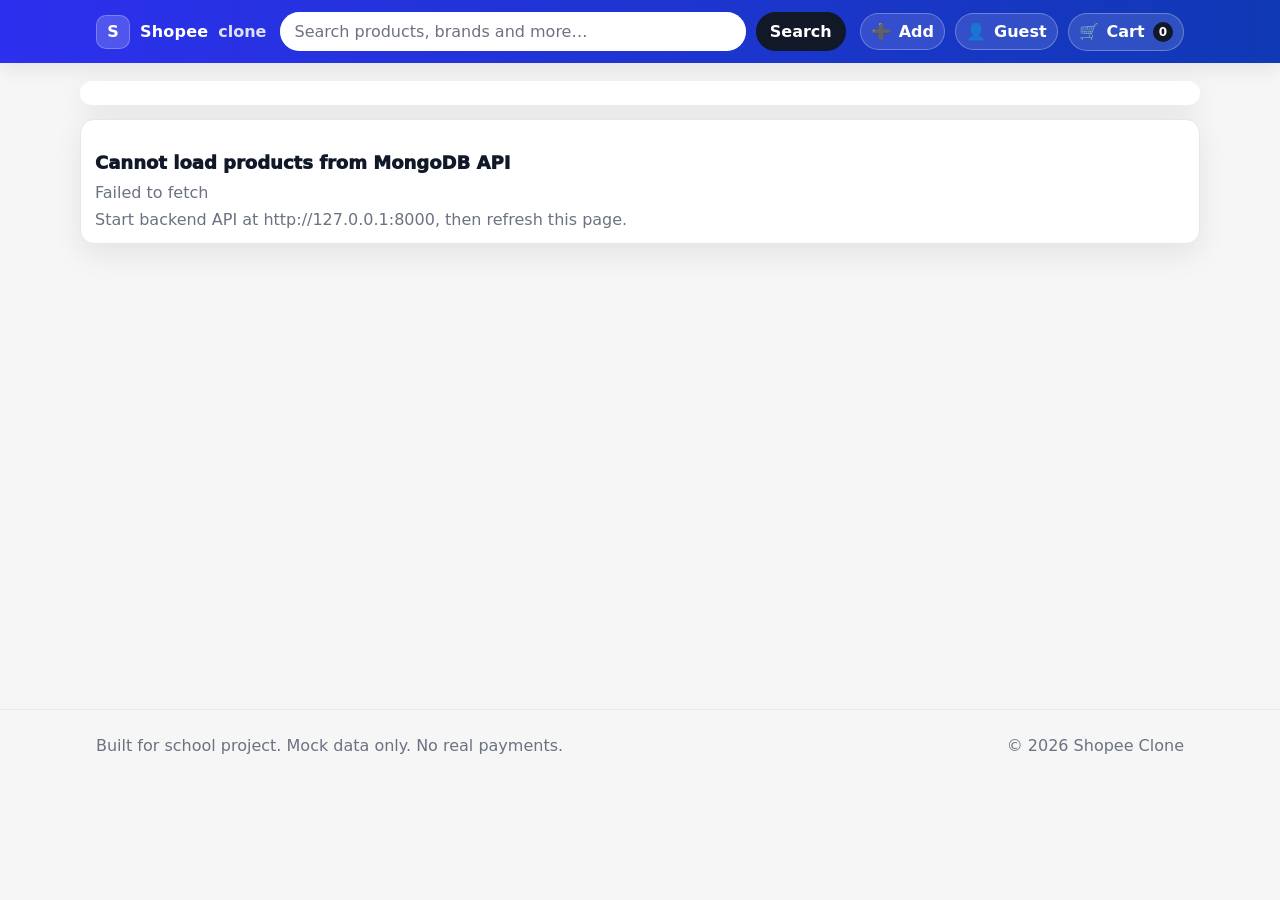
==== index.html @ 0fb27019 "chore: create files" ====
<!doctype html>
<html lang="en">
  <head>
    <meta charset="UTF-8" />
    <meta name="viewport" content="width=device-width, initial-scale=1.0" />
    <title>Shopee Clone (School Project)</title>
    <meta name="description" content="Simple Shopee-style web clone for a school project." />
    <link rel="stylesheet" href="./styles.css" />
  </head>
  <body>
    <div id="app">
      <header class="topbar">
        <div class="container topbar__row">
          <a class="brand" href="#/">
            <span class="brand__badge">S</span>
            <span class="brand__name">Shopee</span>
            <span class="brand__sub">clone</span>
          </a>

          <form id="searchForm" class="search" autocomplete="off">
            <input
              id="searchInput"
              class="search__input"
              type="search"
              placeholder="Search products, brands and more…"
              aria-label="Search products"
            />
            <button class="search__btn" type="submit">Search</button>
          </form>

          <div class="topbar__actions">
            <a id="addProductButton" class="iconbtn" href="#/admin" aria-label="Add product" hidden>
              <span class="iconbtn__icon" aria-hidden="true">➕</span>
              <span class="iconbtn__label">Add</span>
            </a>
            <div class="accountMenu">
              <button id="accountButton" class="iconbtn" type="button" aria-label="Open account menu">
                <span class="iconbtn__icon" aria-hidden="true">👤</span>
                <span id="authStatus" class="iconbtn__label">Guest</span>
              </button>
              <div id="accountDropdown" class="accountMenu__dropdown" hidden>
                <a id="accountLoginLink" class="accountMenu__item" href="#/login">Login</a>
                <a id="accountRegisterLink" class="accountMenu__item" href="#/register">Register</a>
                <a id="accountAdminVerifyLink" class="accountMenu__item" href="#/verify-student" hidden>Verify Accounts</a>
                <button id="logoutButton" class="accountMenu__item accountMenu__item--btn" type="button" hidden>
                  Logout
                </button>
              </div>
            </div>
            <button id="cartButton" class="iconbtn" type="button" aria-label="Open cart">
              <span class="iconbtn__icon" aria-hidden="true">🛒</span>
              <span class="iconbtn__label">Cart</span>
              <span id="cartCountBadge" class="badge badge--pill" hidden>0</span>
            </button>
          </div>
        </div>
      </header>

      <main class="container main">
        <nav id="categoryBar" class="categories" aria-label="Categories"></nav>
        <section id="view" class="view" aria-live="polite"></section>
      </main>

      <footer class="footer">
        <div class="container footer__row">
          <div class="muted">
            Built for school project. Mock data only. No real payments.
          </div>
          <div class="muted">© <span id="year"></span> Shopee Clone</div>
        </div>
      </footer>
    </div>

    <aside id="cartDrawer" class="drawer" aria-hidden="true">
      <div class="drawer__backdrop" data-close-drawer></div>
      <div class="drawer__panel" role="dialog" aria-modal="true" aria-label="Cart">
        <div class="drawer__header">
          <div class="drawer__title">Your Cart</div>
          <button class="iconbtn" type="button" data-close-drawer aria-label="Close cart">
            ✕
          </button>
        </div>
        <div id="cartDrawerBody" class="drawer__body"></div>
        <div class="drawer__footer">
          <div class="drawer__total">
            <span class="muted">Subtotal</span>
            <strong id="cartSubtotal">₱0</strong>
          </div>
          <div class="drawer__footerActions">
            <button id="clearCartBtn" class="btn btn--ghost" type="button">
              Clear
            </button>
            <a id="checkoutBtn" class="btn btn--primary" href="#/checkout">Checkout</a>
          </div>
        </div>
      </div>
    </aside>

    <div id="toastHost" class="toastHost" aria-live="polite" aria-atomic="true"></div>
    <script type="module" src="./src/app.js"></script>
  </body>
</html>
---- styles.css ----
:root{
  --bg:#f6f6f6;
  --surface:#ffffff;
  --text:#111827;
  --muted:#6b7280;
  --brand:#2d30ee;
  --brand2:#1039b5;
  --line:#e5e7eb;
  --shadow:0 10px 30px rgba(0,0,0,.08);
  --radius:14px;
  --radius-sm:12px;
  --container:1120px;
}

*{box-sizing:border-box}
html,body{height:100%}
body{
  margin:0;
  font-family: ui-sans-serif, system-ui, -apple-system, Segoe UI, Roboto, Helvetica, Arial, "Apple Color Emoji","Segoe UI Emoji";
  color:var(--text);
  background:var(--bg);
}
a{color:inherit; text-decoration:none}
button, input{font:inherit}

.container{
  max-width:var(--container);
  margin:0 auto;
  padding:0 16px;
}

.topbar{
  background:linear-gradient(90deg,var(--brand),var(--brand2));
  color:#fff;
  position:sticky;
  top:0;
  z-index:20;
  box-shadow:0 6px 18px rgba(0,0,0,.08);
}
.topbar__row{
  display:flex;
  align-items:center;
  gap:14px;
  padding:12px 16px;
}
.topbar__actions{margin-left:auto; display:flex; gap:10px; align-items:center;}

.brand{display:flex; align-items:baseline; gap:10px; font-weight:700;}
.brand__badge{
  display:inline-grid;
  place-items:center;
  width:34px;
  height:34px;
  border-radius:10px;
  background:rgba(255,255,255,.18);
  border:1px solid rgba(255,255,255,.25);
}
.brand__name{letter-spacing:.2px}
.brand__sub{font-weight:600; opacity:.85}

.search{
  flex:1 1 auto;
  display:flex;
  gap:10px;
  align-items:center;
  max-width:650px;
}
.search__input{
  flex:1;
  border:0;
  border-radius:999px;
  padding:10px 14px;
  outline:none;
  box-shadow:inset 0 0 0 1px rgba(255,255,255,.35);
}
.search__input::placeholder{color:#6b7280}
.search__btn{
  border:0;
  border-radius:999px;
  padding:10px 14px;
  font-weight:700;
  cursor:pointer;
  background:#111827;
  color:#fff;
}
.search__btn:active{transform:translateY(1px)}

.main{padding:18px 0 30px}
.view{min-height:60vh}

.categories{
  display:flex;
  gap:10px;
  align-items:center;
  overflow:auto;
  padding:12px;
  border-radius:var(--radius);
  background:var(--surface);
  box-shadow:var(--shadow);
}
.chip{
  border:1px solid var(--line);
  background:#fff;
  padding:8px 12px;
  border-radius:999px;
  cursor:pointer;
  font-weight:600;
  white-space:nowrap;
}
.chip--active{
  border-color:rgba(238,77,45,.35);
  background:rgba(238,77,45,.08);
  color:var(--brand);
}

.grid{
  margin-top:14px;
  display:grid;
  grid-template-columns:repeat(4, minmax(0, 1fr));
  gap:12px;
}
@media (max-width: 980px){.grid{grid-template-columns:repeat(3, minmax(0, 1fr));}}
@media (max-width: 700px){.grid{grid-template-columns:repeat(2, minmax(0, 1fr));} .topbar__row{flex-wrap:wrap} .topbar__actions{margin-left:0}}

.card{
  background:var(--surface);
  border:1px solid var(--line);
  border-radius:var(--radius);
  overflow:hidden;
  box-shadow:0 8px 20px rgba(0,0,0,.05);
  display:flex;
  flex-direction:column;
  min-height:100%;
}
.card__img{
  width:100%;
  aspect-ratio: 1 / 1;
  background:linear-gradient(135deg, #fff, #ffe9e3);
  display:grid;
  place-items:center;
  font-weight:900;
  color:rgba(238,77,45,.35);
  letter-spacing:.5px;
}
.card__body{padding:12px; display:flex; flex-direction:column; gap:10px; flex:1}
.card__title{font-weight:800; line-height:1.2}
.card__meta{display:flex; align-items:center; justify-content:space-between; gap:10px}
.price{font-weight:900; color:var(--brand)}
.muted{color:var(--muted)}
.rating{font-weight:800; color:#111827}
.card__actions{display:flex; gap:10px; margin-top:auto}

.btn{
  display:inline-flex;
  align-items:center;
  justify-content:center;
  gap:8px;
  padding:10px 12px;
  border-radius:12px;
  border:1px solid transparent;
  cursor:pointer;
  font-weight:800;
  user-select:none;
}
.btn--primary{background:var(--brand); color:#fff}
.btn--primary:hover{filter:brightness(.98)}
.btn--ghost{background:#fff; border-color:var(--line)}
.btn--ghost:hover{background:#f9fafb}
.btn--danger{background:#fff; border-color:rgba(239,68,68,.25); color:#b91c1c}

.iconbtn{
  border:1px solid rgba(255,255,255,.28);
  background:rgba(255,255,255,.12);
  color:#fff;
  border-radius:999px;
  padding:8px 10px;
  cursor:pointer;
  display:inline-flex;
  align-items:center;
  gap:8px;
  font-weight:800;
}
.iconbtn__label{display:none}
@media (min-width: 520px){.iconbtn__label{display:inline}}
.accountMenu{position:relative}
.accountMenu__dropdown{
  position:absolute;
  right:0;
  top:calc(100% + 8px);
  min-width:170px;
  background:#fff;
  color:#111827;
  border:1px solid var(--line);
  border-radius:12px;
  box-shadow:var(--shadow);
  overflow:hidden;
  z-index:60;
}
.accountMenu__item{
  display:block;
  width:100%;
  padding:10px 12px;
  text-align:left;
  font-weight:700;
  border:0;
  background:#fff;
  color:#111827;
}
.accountMenu__item[hidden]{display:none !important}
#accountDropdown[hidden]{display:none !important}
.accountMenu__item:hover{background:#f9fafb}
.accountMenu__item--btn{cursor:pointer}
.badge{
  display:inline-grid;
  place-items:center;
  min-width:20px;
  height:20px;
  padding:0 6px;
  border-radius:999px;
  background:#111827;
  color:#fff;
  font-size:12px;
  font-weight:900;
}

.hero{
  margin-top:14px;
  padding:16px;
  border-radius:var(--radius);
  background:linear-gradient(135deg, rgba(238,77,45,.12), rgba(255,115,55,.10));
  border:1px dashed rgba(238,77,45,.35);
  display:flex;
  align-items:center;
  justify-content:space-between;
  gap:14px;
}
.hero__title{font-size:18px; font-weight:900}
.hero__subtitle{margin-top:6px}

.detail{
  margin-top:14px;
  background:var(--surface);
  border:1px solid var(--line);
  border-radius:var(--radius);
  box-shadow:var(--shadow);
  overflow:hidden;
}
.detail__row{
  display:grid;
  grid-template-columns: 1.15fr 1fr;
}
@media (max-width: 860px){.detail__row{grid-template-columns:1fr}}
.detail__media{
  padding:18px;
  display:grid;
  place-items:center;
  background:linear-gradient(135deg, #fff, #ffe9e3);
}
.detail__mediaBox{
  width:min(420px, 90%);
  aspect-ratio:1/1;
  border-radius:24px;
  background:rgba(255,255,255,.7);
  border:1px solid rgba(17,24,39,.08);
  display:grid;
  place-items:center;
  font-weight:900;
  color:rgba(238,77,45,.35);
}
.detail__content{padding:18px; display:flex; flex-direction:column; gap:10px}
.detail__title{font-size:20px; font-weight:1000}
.detail__pillRow{display:flex; gap:8px; flex-wrap:wrap}
.pill{
  border:1px solid var(--line);
  background:#fff;
  border-radius:999px;
  padding:6px 10px;
  font-weight:800;
  font-size:12px;
}
.qty{
  display:flex;
  align-items:center;
  gap:10px;
  margin-top:6px;
}
.qty__btn{
  width:36px; height:36px;
  border-radius:12px;
  border:1px solid var(--line);
  background:#fff;
  cursor:pointer;
  font-weight:1000;
}
.qty__value{min-width:36px; text-align:center; font-weight:900}

.drawer{
  position:fixed;
  inset:0;
  display:none;
  z-index:50;
}
.drawer[data-open="true"]{display:block}
.drawer__backdrop{
  position:absolute;
  inset:0;
  background:rgba(0,0,0,.35);
}
.drawer__panel{
  position:absolute;
  top:0;
  right:0;
  height:100%;
  width:min(420px, 92vw);
  background:var(--surface);
  border-left:1px solid var(--line);
  box-shadow:var(--shadow);
  display:flex;
  flex-direction:column;
}
.drawer__header, .drawer__footer{
  padding:14px;
  border-bottom:1px solid var(--line);
  display:flex;
  align-items:center;
  justify-content:space-between;
  gap:10px;
}
.drawer__footer{border-top:1px solid var(--line); border-bottom:0; margin-top:auto; flex-direction:column; align-items:stretch}
.drawer__title{font-weight:1000}
.drawer__body{padding:14px; overflow:auto; display:flex; flex-direction:column; gap:10px}
.drawer__total{display:flex; align-items:center; justify-content:space-between;}
.drawer__footerActions{display:flex; gap:10px}
.drawer__footerActions .btn{flex:1}

.cartItem{
  display:grid;
  grid-template-columns:54px 1fr;
  gap:10px;
  border:1px solid var(--line);
  border-radius:var(--radius-sm);
  padding:10px;
}
.cartItem__thumb{
  width:54px; height:54px;
  border-radius:14px;
  background:linear-gradient(135deg,#fff,#ffe9e3);
  display:grid; place-items:center;
  font-weight:900;
  color:rgba(238,77,45,.35);
}
.cartItem__top{display:flex; align-items:flex-start; justify-content:space-between; gap:10px;}
.cartItem__name{font-weight:900; line-height:1.2}
.cartItem__bottom{display:flex; align-items:center; justify-content:space-between; gap:10px; margin-top:8px;}
.cartItem__controls{display:flex; align-items:center; gap:8px;}
.cartItem__miniBtn{
  width:30px; height:30px;
  border-radius:10px;
  border:1px solid var(--line);
  background:#fff;
  cursor:pointer;
  font-weight:1000;
}

.pageTitle{
  margin:18px 0 10px;
  font-size:18px;
  font-weight:1000;
}
.panel{
  background:var(--surface);
  border:1px solid var(--line);
  border-radius:var(--radius);
  box-shadow:var(--shadow);
  padding:14px;
}
.formRow{
  display:grid;
  gap:10px;
  grid-template-columns:1fr 1fr;
}
@media (max-width: 700px){.formRow{grid-template-columns:1fr}}
.field{display:flex; flex-direction:column; gap:6px}
.label{font-weight:900; font-size:13px}
.input, .select, .textarea{
  border:1px solid var(--line);
  border-radius:12px;
  padding:10px 12px;
  outline:none;
  background:#fff;
}
.textarea{min-height:90px; resize:vertical}

.split{
  display:grid;
  grid-template-columns: 1.4fr .9fr;
  gap:12px;
  margin-top:12px;
}
@media (max-width: 860px){.split{grid-template-columns:1fr}}
.summaryRow{
  display:flex;
  align-items:center;
  justify-content:space-between;
  padding:8px 0;
  border-bottom:1px dashed var(--line);
}
.summaryRow:last-child{border-bottom:0}
.footer{
  padding:26px 0;
  border-top:1px solid rgba(17,24,39,.06);
  margin-top:20px;
}
.footer__row{
  display:flex;
  justify-content:space-between;
  gap:12px;
  flex-wrap:wrap;
}

.toastHost{
  position:fixed;
  left:50%;
  bottom:18px;
  transform:translateX(-50%);
  display:flex;
  flex-direction:column;
  gap:10px;
  z-index:80;
  pointer-events:none;
}
.toast{
  pointer-events:auto;
  background:#111827;
  color:#fff;
  border-radius:999px;
  padding:10px 12px;
  box-shadow:0 16px 40px rgba(0,0,0,.22);
  font-weight:800;
  display:flex;
  align-items:center;
  gap:10px;
}
.toast__btn{
  border:1px solid rgba(255,255,255,.22);
  background:rgba(255,255,255,.10);
  color:#fff;
  border-radius:999px;
  padding:6px 10px;
  cursor:pointer;
  font-weight:900;
}
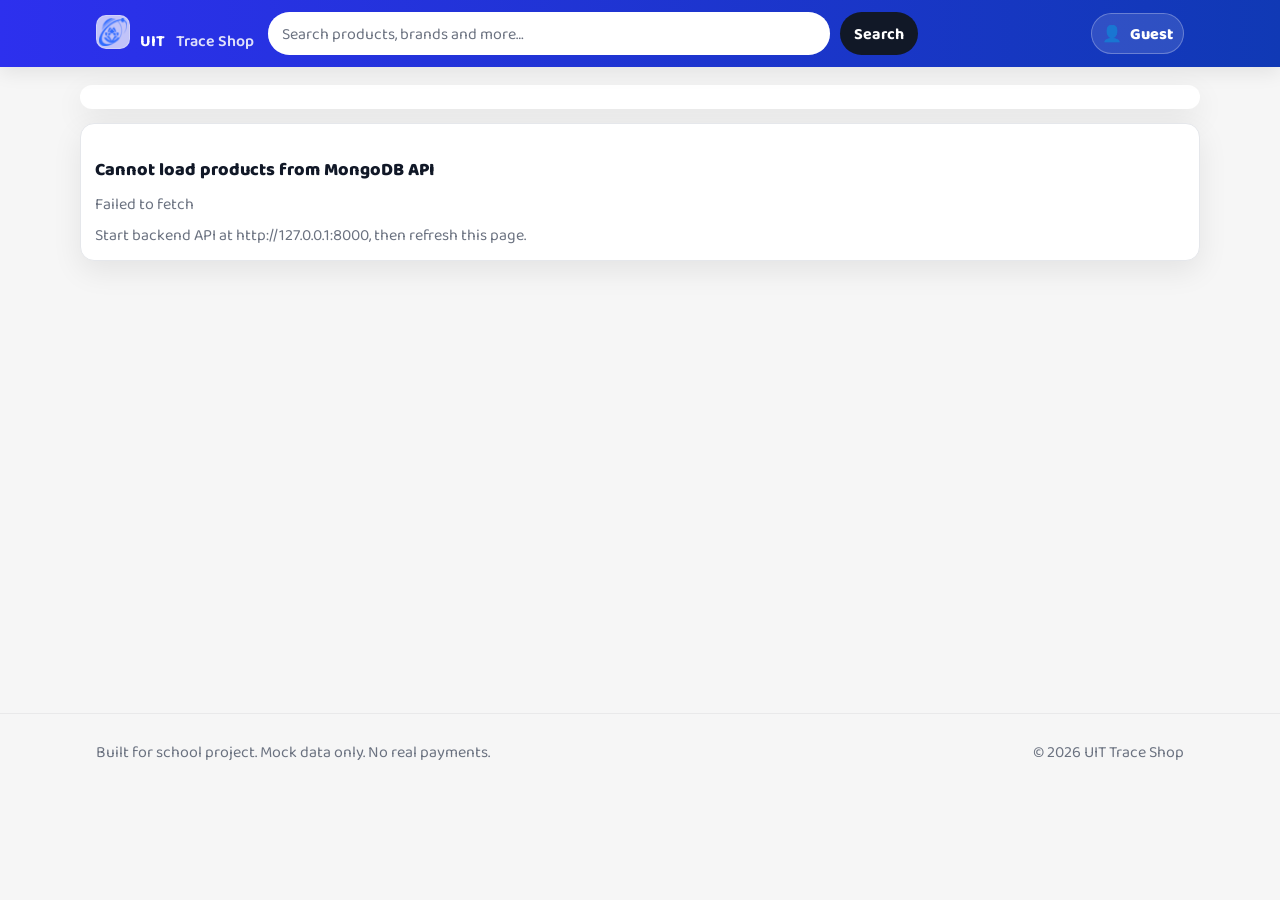
==== commit 8832f2a5: "feat: update ui" ====
--- a/index.html
+++ b/index.html
@@ -1,102 +1,182 @@
-<!doctype html>
-<html lang="en">
-  <head>
-    <meta charset="UTF-8" />
-    <meta name="viewport" content="width=device-width, initial-scale=1.0" />
-    <title>Shopee Clone (School Project)</title>
-    <meta name="description" content="Simple Shopee-style web clone for a school project." />
-    <link rel="stylesheet" href="./styles.css" />
-  </head>
-  <body>
-    <div id="app">
-      <header class="topbar">
-        <div class="container topbar__row">
-          <a class="brand" href="#/">
-            <span class="brand__badge">S</span>
-            <span class="brand__name">Shopee</span>
-            <span class="brand__sub">clone</span>
-          </a>
-
-          <form id="searchForm" class="search" autocomplete="off">
-            <input
-              id="searchInput"
-              class="search__input"
-              type="search"
-              placeholder="Search products, brands and more…"
-              aria-label="Search products"
-            />
-            <button class="search__btn" type="submit">Search</button>
-          </form>
-
-          <div class="topbar__actions">
-            <a id="addProductButton" class="iconbtn" href="#/admin" aria-label="Add product" hidden>
-              <span class="iconbtn__icon" aria-hidden="true">➕</span>
-              <span class="iconbtn__label">Add</span>
-            </a>
-            <div class="accountMenu">
-              <button id="accountButton" class="iconbtn" type="button" aria-label="Open account menu">
-                <span class="iconbtn__icon" aria-hidden="true">👤</span>
-                <span id="authStatus" class="iconbtn__label">Guest</span>
-              </button>
-              <div id="accountDropdown" class="accountMenu__dropdown" hidden>
-                <a id="accountLoginLink" class="accountMenu__item" href="#/login">Login</a>
-                <a id="accountRegisterLink" class="accountMenu__item" href="#/register">Register</a>
-                <a id="accountAdminVerifyLink" class="accountMenu__item" href="#/verify-student" hidden>Verify Accounts</a>
-                <button id="logoutButton" class="accountMenu__item accountMenu__item--btn" type="button" hidden>
-                  Logout
-                </button>
-              </div>
-            </div>
-            <button id="cartButton" class="iconbtn" type="button" aria-label="Open cart">
-              <span class="iconbtn__icon" aria-hidden="true">🛒</span>
-              <span class="iconbtn__label">Cart</span>
-              <span id="cartCountBadge" class="badge badge--pill" hidden>0</span>
-            </button>
-          </div>
-        </div>
-      </header>
-
-      <main class="container main">
-        <nav id="categoryBar" class="categories" aria-label="Categories"></nav>
-        <section id="view" class="view" aria-live="polite"></section>
-      </main>
-
-      <footer class="footer">
-        <div class="container footer__row">
-          <div class="muted">
-            Built for school project. Mock data only. No real payments.
-          </div>
-          <div class="muted">© <span id="year"></span> Shopee Clone</div>
-        </div>
-      </footer>
-    </div>
-
-    <aside id="cartDrawer" class="drawer" aria-hidden="true">
-      <div class="drawer__backdrop" data-close-drawer></div>
-      <div class="drawer__panel" role="dialog" aria-modal="true" aria-label="Cart">
-        <div class="drawer__header">
-          <div class="drawer__title">Your Cart</div>
-          <button class="iconbtn" type="button" data-close-drawer aria-label="Close cart">
-            ✕
-          </button>
-        </div>
-        <div id="cartDrawerBody" class="drawer__body"></div>
-        <div class="drawer__footer">
-          <div class="drawer__total">
-            <span class="muted">Subtotal</span>
-            <strong id="cartSubtotal">₱0</strong>
-          </div>
-          <div class="drawer__footerActions">
-            <button id="clearCartBtn" class="btn btn--ghost" type="button">
-              Clear
-            </button>
-            <a id="checkoutBtn" class="btn btn--primary" href="#/checkout">Checkout</a>
-          </div>
-        </div>
-      </div>
-    </aside>
-
-    <div id="toastHost" class="toastHost" aria-live="polite" aria-atomic="true"></div>
-    <script type="module" src="./src/app.js"></script>
-  </body>
-</html>
+<!doctype html>
+<html lang="en">
+  <head>
+    <meta charset="UTF-8" />
+    <meta name="viewport" content="width=device-width, initial-scale=1.0" />
+    <title>UIT Trace Shop</title>
+    <link rel="icon" type="image/x-icon" href="img/uitfavicon.ico" />
+    <meta
+      name="description"
+      content="Simple Shopee-style web clone for a school project."
+    />
+    <link rel="stylesheet" href="./styles.css" />
+  </head>
+  <body>
+    <div id="app">
+      <header class="topbar">
+        <div class="container topbar__row">
+          <a class="brand" href="#/">
+            <span class="brand__badge"
+              ><img
+                src="./img/uitfavicon.ico"
+                alt="logo"
+                style="width: 28px; height: 28px; vertical-align: middle"
+            /></span>
+            <span class="brand__name">UIT </span>
+            <span class="brand__sub">Trace Shop</span>
+          </a>
+
+          <form id="searchForm" class="search" autocomplete="off">
+            <input
+              id="searchInput"
+              class="search__input"
+              type="search"
+              placeholder="Search products, brands and more…"
+              aria-label="Search products"
+            />
+            <button class="search__btn" type="submit">Search</button>
+          </form>
+
+          <div class="topbar__actions">
+            <a
+              id="addProductButton"
+              class="iconbtn"
+              href="#/admin"
+              aria-label="Add product"
+              hidden
+            >
+              <span class="iconbtn__icon" aria-hidden="true">➕</span>
+              <span class="iconbtn__label">Add</span>
+            </a>
+            <div class="accountMenu">
+              <button
+                id="accountButton"
+                class="iconbtn"
+                type="button"
+                aria-label="Open account menu"
+              >
+                <span class="iconbtn__icon" aria-hidden="true">👤</span>
+                <span id="authStatus" class="iconbtn__label">Guest</span>
+              </button>
+              <div id="accountDropdown" class="accountMenu__dropdown" hidden>
+                <a
+                  id="accountLoginLink"
+                  class="accountMenu__item"
+                  href="#/login"
+                  >Login</a
+                >
+                <a
+                  id="accountRegisterLink"
+                  class="accountMenu__item"
+                  href="#/register"
+                  >Register</a
+                >
+                <a
+                  id="accountViewLink"
+                  class="accountMenu__item"
+                  href="#/my-account"
+                  hidden
+                  >View my account</a
+                >
+                <a
+                  id="accountPostingGuideLink"
+                  class="accountMenu__item"
+                  href="#/posting-guide"
+                  hidden
+                  >Posting guide</a
+                >
+                <a
+                  id="accountAdminVerifyLink"
+                  class="accountMenu__item"
+                  href="#/verify-student"
+                  hidden
+                  >Verify Accounts</a
+                >
+                <button
+                  id="logoutButton"
+                  class="accountMenu__item accountMenu__item--btn"
+                  type="button"
+                  hidden
+                >
+                  Logout
+                </button>
+              </div>
+            </div>
+            <button
+              id="cartButton"
+              class="iconbtn"
+              type="button"
+              aria-label="Open cart"
+              hidden
+            >
+              <span class="iconbtn__icon" aria-hidden="true">🛒</span>
+              <span class="iconbtn__label">Cart</span>
+              <span id="cartCountBadge" class="badge badge--pill" hidden
+                >0</span
+              >
+            </button>
+          </div>
+        </div>
+      </header>
+
+      <main class="container main">
+        <nav id="categoryBar" class="categories" aria-label="Categories"></nav>
+        <section id="view" class="view" aria-live="polite"></section>
+      </main>
+
+      <footer class="footer">
+        <div class="container footer__row">
+          <div class="muted">
+            Built for school project. Mock data only. No real payments.
+          </div>
+          <div class="muted">© <span id="year"></span> UIT Trace Shop</div>
+        </div>
+      </footer>
+    </div>
+
+    <aside id="cartDrawer" class="drawer" aria-hidden="true">
+      <div class="drawer__backdrop" data-close-drawer></div>
+      <div
+        class="drawer__panel"
+        role="dialog"
+        aria-modal="true"
+        aria-label="Cart"
+      >
+        <div class="drawer__header">
+          <div class="drawer__title">Your Cart</div>
+          <button
+            class="iconbtn"
+            type="button"
+            data-close-drawer
+            aria-label="Close cart"
+          >
+            ✕
+          </button>
+        </div>
+        <div id="cartDrawerBody" class="drawer__body"></div>
+        <div class="drawer__footer">
+          <div class="drawer__total">
+            <span class="muted">Subtotal</span>
+            <strong id="cartSubtotal">₱0</strong>
+          </div>
+          <div class="drawer__footerActions">
+            <button id="clearCartBtn" class="btn btn--ghost" type="button">
+              Clear
+            </button>
+            <a id="checkoutBtn" class="btn btn--primary" href="#/checkout"
+              >Checkout</a
+            >
+          </div>
+        </div>
+      </div>
+    </aside>
+
+    <div
+      id="toastHost"
+      class="toastHost"
+      aria-live="polite"
+      aria-atomic="true"
+    ></div>
+    <script type="module" src="./src/app.js"></script>
+  </body>
+</html>
--- a/styles.css
+++ b/styles.css
@@ -1,452 +1,707 @@
-:root{
-  --bg:#f6f6f6;
-  --surface:#ffffff;
-  --text:#111827;
-  --muted:#6b7280;
-  --brand:#2d30ee;
-  --brand2:#1039b5;
-  --line:#e5e7eb;
-  --shadow:0 10px 30px rgba(0,0,0,.08);
-  --radius:14px;
-  --radius-sm:12px;
-  --container:1120px;
-}
-
-*{box-sizing:border-box}
-html,body{height:100%}
-body{
-  margin:0;
-  font-family: ui-sans-serif, system-ui, -apple-system, Segoe UI, Roboto, Helvetica, Arial, "Apple Color Emoji","Segoe UI Emoji";
-  color:var(--text);
-  background:var(--bg);
-}
-a{color:inherit; text-decoration:none}
-button, input{font:inherit}
-
-.container{
-  max-width:var(--container);
-  margin:0 auto;
-  padding:0 16px;
-}
-
-.topbar{
-  background:linear-gradient(90deg,var(--brand),var(--brand2));
-  color:#fff;
-  position:sticky;
-  top:0;
-  z-index:20;
-  box-shadow:0 6px 18px rgba(0,0,0,.08);
-}
-.topbar__row{
-  display:flex;
-  align-items:center;
-  gap:14px;
-  padding:12px 16px;
-}
-.topbar__actions{margin-left:auto; display:flex; gap:10px; align-items:center;}
-
-.brand{display:flex; align-items:baseline; gap:10px; font-weight:700;}
-.brand__badge{
-  display:inline-grid;
-  place-items:center;
-  width:34px;
-  height:34px;
-  border-radius:10px;
-  background:rgba(255,255,255,.18);
-  border:1px solid rgba(255,255,255,.25);
-}
-.brand__name{letter-spacing:.2px}
-.brand__sub{font-weight:600; opacity:.85}
-
-.search{
-  flex:1 1 auto;
-  display:flex;
-  gap:10px;
-  align-items:center;
-  max-width:650px;
-}
-.search__input{
-  flex:1;
-  border:0;
-  border-radius:999px;
-  padding:10px 14px;
-  outline:none;
-  box-shadow:inset 0 0 0 1px rgba(255,255,255,.35);
-}
-.search__input::placeholder{color:#6b7280}
-.search__btn{
-  border:0;
-  border-radius:999px;
-  padding:10px 14px;
-  font-weight:700;
-  cursor:pointer;
-  background:#111827;
-  color:#fff;
-}
-.search__btn:active{transform:translateY(1px)}
-
-.main{padding:18px 0 30px}
-.view{min-height:60vh}
-
-.categories{
-  display:flex;
-  gap:10px;
-  align-items:center;
-  overflow:auto;
-  padding:12px;
-  border-radius:var(--radius);
-  background:var(--surface);
-  box-shadow:var(--shadow);
-}
-.chip{
-  border:1px solid var(--line);
-  background:#fff;
-  padding:8px 12px;
-  border-radius:999px;
-  cursor:pointer;
-  font-weight:600;
-  white-space:nowrap;
-}
-.chip--active{
-  border-color:rgba(238,77,45,.35);
-  background:rgba(238,77,45,.08);
-  color:var(--brand);
-}
-
-.grid{
-  margin-top:14px;
-  display:grid;
-  grid-template-columns:repeat(4, minmax(0, 1fr));
-  gap:12px;
-}
-@media (max-width: 980px){.grid{grid-template-columns:repeat(3, minmax(0, 1fr));}}
-@media (max-width: 700px){.grid{grid-template-columns:repeat(2, minmax(0, 1fr));} .topbar__row{flex-wrap:wrap} .topbar__actions{margin-left:0}}
-
-.card{
-  background:var(--surface);
-  border:1px solid var(--line);
-  border-radius:var(--radius);
-  overflow:hidden;
-  box-shadow:0 8px 20px rgba(0,0,0,.05);
-  display:flex;
-  flex-direction:column;
-  min-height:100%;
-}
-.card__img{
-  width:100%;
-  aspect-ratio: 1 / 1;
-  background:linear-gradient(135deg, #fff, #ffe9e3);
-  display:grid;
-  place-items:center;
-  font-weight:900;
-  color:rgba(238,77,45,.35);
-  letter-spacing:.5px;
-}
-.card__body{padding:12px; display:flex; flex-direction:column; gap:10px; flex:1}
-.card__title{font-weight:800; line-height:1.2}
-.card__meta{display:flex; align-items:center; justify-content:space-between; gap:10px}
-.price{font-weight:900; color:var(--brand)}
-.muted{color:var(--muted)}
-.rating{font-weight:800; color:#111827}
-.card__actions{display:flex; gap:10px; margin-top:auto}
-
-.btn{
-  display:inline-flex;
-  align-items:center;
-  justify-content:center;
-  gap:8px;
-  padding:10px 12px;
-  border-radius:12px;
-  border:1px solid transparent;
-  cursor:pointer;
-  font-weight:800;
-  user-select:none;
-}
-.btn--primary{background:var(--brand); color:#fff}
-.btn--primary:hover{filter:brightness(.98)}
-.btn--ghost{background:#fff; border-color:var(--line)}
-.btn--ghost:hover{background:#f9fafb}
-.btn--danger{background:#fff; border-color:rgba(239,68,68,.25); color:#b91c1c}
-
-.iconbtn{
-  border:1px solid rgba(255,255,255,.28);
-  background:rgba(255,255,255,.12);
-  color:#fff;
-  border-radius:999px;
-  padding:8px 10px;
-  cursor:pointer;
-  display:inline-flex;
-  align-items:center;
-  gap:8px;
-  font-weight:800;
-}
-.iconbtn__label{display:none}
-@media (min-width: 520px){.iconbtn__label{display:inline}}
-.accountMenu{position:relative}
-.accountMenu__dropdown{
-  position:absolute;
-  right:0;
-  top:calc(100% + 8px);
-  min-width:170px;
-  background:#fff;
-  color:#111827;
-  border:1px solid var(--line);
-  border-radius:12px;
-  box-shadow:var(--shadow);
-  overflow:hidden;
-  z-index:60;
-}
-.accountMenu__item{
-  display:block;
-  width:100%;
-  padding:10px 12px;
-  text-align:left;
-  font-weight:700;
-  border:0;
-  background:#fff;
-  color:#111827;
-}
-.accountMenu__item[hidden]{display:none !important}
-#accountDropdown[hidden]{display:none !important}
-.accountMenu__item:hover{background:#f9fafb}
-.accountMenu__item--btn{cursor:pointer}
-.badge{
-  display:inline-grid;
-  place-items:center;
-  min-width:20px;
-  height:20px;
-  padding:0 6px;
-  border-radius:999px;
-  background:#111827;
-  color:#fff;
-  font-size:12px;
-  font-weight:900;
-}
-
-.hero{
-  margin-top:14px;
-  padding:16px;
-  border-radius:var(--radius);
-  background:linear-gradient(135deg, rgba(238,77,45,.12), rgba(255,115,55,.10));
-  border:1px dashed rgba(238,77,45,.35);
-  display:flex;
-  align-items:center;
-  justify-content:space-between;
-  gap:14px;
-}
-.hero__title{font-size:18px; font-weight:900}
-.hero__subtitle{margin-top:6px}
-
-.detail{
-  margin-top:14px;
-  background:var(--surface);
-  border:1px solid var(--line);
-  border-radius:var(--radius);
-  box-shadow:var(--shadow);
-  overflow:hidden;
-}
-.detail__row{
-  display:grid;
-  grid-template-columns: 1.15fr 1fr;
-}
-@media (max-width: 860px){.detail__row{grid-template-columns:1fr}}
-.detail__media{
-  padding:18px;
-  display:grid;
-  place-items:center;
-  background:linear-gradient(135deg, #fff, #ffe9e3);
-}
-.detail__mediaBox{
-  width:min(420px, 90%);
-  aspect-ratio:1/1;
-  border-radius:24px;
-  background:rgba(255,255,255,.7);
-  border:1px solid rgba(17,24,39,.08);
-  display:grid;
-  place-items:center;
-  font-weight:900;
-  color:rgba(238,77,45,.35);
-}
-.detail__content{padding:18px; display:flex; flex-direction:column; gap:10px}
-.detail__title{font-size:20px; font-weight:1000}
-.detail__pillRow{display:flex; gap:8px; flex-wrap:wrap}
-.pill{
-  border:1px solid var(--line);
-  background:#fff;
-  border-radius:999px;
-  padding:6px 10px;
-  font-weight:800;
-  font-size:12px;
-}
-.qty{
-  display:flex;
-  align-items:center;
-  gap:10px;
-  margin-top:6px;
-}
-.qty__btn{
-  width:36px; height:36px;
-  border-radius:12px;
-  border:1px solid var(--line);
-  background:#fff;
-  cursor:pointer;
-  font-weight:1000;
-}
-.qty__value{min-width:36px; text-align:center; font-weight:900}
-
-.drawer{
-  position:fixed;
-  inset:0;
-  display:none;
-  z-index:50;
-}
-.drawer[data-open="true"]{display:block}
-.drawer__backdrop{
-  position:absolute;
-  inset:0;
-  background:rgba(0,0,0,.35);
-}
-.drawer__panel{
-  position:absolute;
-  top:0;
-  right:0;
-  height:100%;
-  width:min(420px, 92vw);
-  background:var(--surface);
-  border-left:1px solid var(--line);
-  box-shadow:var(--shadow);
-  display:flex;
-  flex-direction:column;
-}
-.drawer__header, .drawer__footer{
-  padding:14px;
-  border-bottom:1px solid var(--line);
-  display:flex;
-  align-items:center;
-  justify-content:space-between;
-  gap:10px;
-}
-.drawer__footer{border-top:1px solid var(--line); border-bottom:0; margin-top:auto; flex-direction:column; align-items:stretch}
-.drawer__title{font-weight:1000}
-.drawer__body{padding:14px; overflow:auto; display:flex; flex-direction:column; gap:10px}
-.drawer__total{display:flex; align-items:center; justify-content:space-between;}
-.drawer__footerActions{display:flex; gap:10px}
-.drawer__footerActions .btn{flex:1}
-
-.cartItem{
-  display:grid;
-  grid-template-columns:54px 1fr;
-  gap:10px;
-  border:1px solid var(--line);
-  border-radius:var(--radius-sm);
-  padding:10px;
-}
-.cartItem__thumb{
-  width:54px; height:54px;
-  border-radius:14px;
-  background:linear-gradient(135deg,#fff,#ffe9e3);
-  display:grid; place-items:center;
-  font-weight:900;
-  color:rgba(238,77,45,.35);
-}
-.cartItem__top{display:flex; align-items:flex-start; justify-content:space-between; gap:10px;}
-.cartItem__name{font-weight:900; line-height:1.2}
-.cartItem__bottom{display:flex; align-items:center; justify-content:space-between; gap:10px; margin-top:8px;}
-.cartItem__controls{display:flex; align-items:center; gap:8px;}
-.cartItem__miniBtn{
-  width:30px; height:30px;
-  border-radius:10px;
-  border:1px solid var(--line);
-  background:#fff;
-  cursor:pointer;
-  font-weight:1000;
-}
-
-.pageTitle{
-  margin:18px 0 10px;
-  font-size:18px;
-  font-weight:1000;
-}
-.panel{
-  background:var(--surface);
-  border:1px solid var(--line);
-  border-radius:var(--radius);
-  box-shadow:var(--shadow);
-  padding:14px;
-}
-.formRow{
-  display:grid;
-  gap:10px;
-  grid-template-columns:1fr 1fr;
-}
-@media (max-width: 700px){.formRow{grid-template-columns:1fr}}
-.field{display:flex; flex-direction:column; gap:6px}
-.label{font-weight:900; font-size:13px}
-.input, .select, .textarea{
-  border:1px solid var(--line);
-  border-radius:12px;
-  padding:10px 12px;
-  outline:none;
-  background:#fff;
-}
-.textarea{min-height:90px; resize:vertical}
-
-.split{
-  display:grid;
-  grid-template-columns: 1.4fr .9fr;
-  gap:12px;
-  margin-top:12px;
-}
-@media (max-width: 860px){.split{grid-template-columns:1fr}}
-.summaryRow{
-  display:flex;
-  align-items:center;
-  justify-content:space-between;
-  padding:8px 0;
-  border-bottom:1px dashed var(--line);
-}
-.summaryRow:last-child{border-bottom:0}
-.footer{
-  padding:26px 0;
-  border-top:1px solid rgba(17,24,39,.06);
-  margin-top:20px;
-}
-.footer__row{
-  display:flex;
-  justify-content:space-between;
-  gap:12px;
-  flex-wrap:wrap;
-}
-
-.toastHost{
-  position:fixed;
-  left:50%;
-  bottom:18px;
-  transform:translateX(-50%);
-  display:flex;
-  flex-direction:column;
-  gap:10px;
-  z-index:80;
-  pointer-events:none;
-}
-.toast{
-  pointer-events:auto;
-  background:#111827;
-  color:#fff;
-  border-radius:999px;
-  padding:10px 12px;
-  box-shadow:0 16px 40px rgba(0,0,0,.22);
-  font-weight:800;
-  display:flex;
-  align-items:center;
-  gap:10px;
-}
-.toast__btn{
-  border:1px solid rgba(255,255,255,.22);
-  background:rgba(255,255,255,.10);
-  color:#fff;
-  border-radius:999px;
-  padding:6px 10px;
-  cursor:pointer;
-  font-weight:900;
-}
+@import url("https://fonts.googleapis.com/css2?family=Baloo+Chettan+2:wght@400..800&display=swap");
+:root {
+  --bg: #f6f6f6;
+  --surface: #ffffff;
+  --text: #111827;
+  --muted: #6b7280;
+  --brand: #2d30ee;
+  --brand2: #1039b5;
+  --line: #e5e7eb;
+  --shadow: 0 10px 30px rgba(0, 0, 0, 0.08);
+  --radius: 14px;
+  --radius-sm: 12px;
+  --container: 1120px;
+}
+
+* {
+  box-sizing: border-box;
+}
+html,
+body {
+  height: 100%;
+}
+body {
+  margin: 0;
+  font-family: "Baloo Chettan 2", sans-serif;
+  overflow-x: hidden;
+  color: var(--text);
+  background: var(--bg);
+}
+a {
+  color: inherit;
+  text-decoration: none;
+}
+button,
+input {
+  font: inherit;
+}
+
+.container {
+  max-width: var(--container);
+  margin: 0 auto;
+  padding: 0 16px;
+}
+
+.topbar {
+  background: linear-gradient(90deg, var(--brand), var(--brand2));
+  color: #fff;
+  position: sticky;
+  top: 0;
+  z-index: 20;
+  box-shadow: 0 6px 18px rgba(0, 0, 0, 0.08);
+}
+.topbar__row {
+  display: flex;
+  align-items: center;
+  gap: 14px;
+  padding: 12px 16px;
+}
+.topbar__actions {
+  margin-left: auto;
+  display: flex;
+  gap: 10px;
+  align-items: center;
+}
+
+.brand {
+  display: flex;
+  align-items: baseline;
+  gap: 10px;
+  font-weight: 700;
+}
+.brand__badge {
+  display: inline-grid;
+  place-items: center;
+  width: 34px;
+  height: 34px;
+  border-radius: 10px;
+  background: rgba(255, 255, 255, 0.711);
+  border: 1px solid rgba(255, 255, 255, 0.25);
+}
+.brand__name {
+  letter-spacing: 0.2px;
+}
+.brand__sub {
+  font-weight: 600;
+  opacity: 0.85;
+}
+
+.search {
+  flex: 1 1 auto;
+  display: flex;
+  gap: 10px;
+  align-items: center;
+  max-width: 650px;
+}
+.search__input {
+  flex: 1;
+  border: 0;
+  border-radius: 999px;
+  padding: 10px 14px;
+  outline: none;
+  box-shadow: inset 0 0 0 1px rgba(255, 255, 255, 0.35);
+}
+.search__input::placeholder {
+  color: #6b7280;
+}
+.search__btn {
+  border: 0;
+  border-radius: 999px;
+  padding: 10px 14px;
+  font-weight: 700;
+  cursor: pointer;
+  background: #111827;
+  color: #fff;
+}
+.search__btn:active {
+  transform: translateY(1px);
+}
+
+.main {
+  padding: 18px 0 30px;
+}
+.view {
+  min-height: 60vh;
+}
+
+.categories {
+  display: flex;
+  gap: 10px;
+  align-items: center;
+  overflow: auto;
+  padding: 12px;
+  border-radius: var(--radius);
+  background: var(--surface);
+  box-shadow: var(--shadow);
+}
+.chip {
+  border: 1px solid var(--line);
+  background: #fff;
+  padding: 8px 12px;
+  border-radius: 999px;
+  cursor: pointer;
+  font-weight: 600;
+  white-space: nowrap;
+}
+.chip--active {
+  border-color: rgba(238, 77, 45, 0.35);
+  background: rgba(238, 77, 45, 0.08);
+  color: var(--brand);
+}
+
+.grid {
+  margin-top: 14px;
+  display: grid;
+  grid-template-columns: repeat(4, minmax(0, 1fr));
+  gap: 12px;
+}
+@media (max-width: 980px) {
+  .grid {
+    grid-template-columns: repeat(3, minmax(0, 1fr));
+  }
+}
+@media (max-width: 700px) {
+  .grid {
+    grid-template-columns: repeat(2, minmax(0, 1fr));
+  }
+  .topbar__row {
+    flex-wrap: wrap;
+  }
+  .topbar__actions {
+    margin-left: 0;
+  }
+}
+
+.card {
+  background: var(--surface);
+  border: 1px solid var(--line);
+  border-radius: var(--radius);
+  overflow: hidden;
+  box-shadow: 0 8px 20px rgba(0, 0, 0, 0.05);
+  display: flex;
+  flex-direction: column;
+  min-height: 100%;
+}
+.card__img {
+  width: 100%;
+  aspect-ratio: 1 / 1;
+  background: linear-gradient(135deg, #fff, #ffe9e3);
+  display: grid;
+  place-items: center;
+  font-weight: 900;
+  color: rgba(238, 77, 45, 0.35);
+  letter-spacing: 0.5px;
+}
+.card__img--photo {
+  object-fit: cover;
+  display: block;
+}
+.card__body {
+  padding: 12px;
+  display: flex;
+  flex-direction: column;
+  gap: 10px;
+  flex: 1;
+}
+.card__title {
+  font-weight: 800;
+  line-height: 1.2;
+}
+.card__meta {
+  display: flex;
+  align-items: center;
+  justify-content: space-between;
+  gap: 10px;
+}
+.price {
+  font-weight: 900;
+  color: var(--brand);
+}
+.muted {
+  color: var(--muted);
+}
+.rating {
+  font-weight: 800;
+  color: #111827;
+}
+.card__actions {
+  display: flex;
+  gap: 10px;
+  margin-top: auto;
+}
+
+.btn {
+  display: inline-flex;
+  align-items: center;
+  justify-content: center;
+  gap: 8px;
+  padding: 10px 12px;
+  border-radius: 12px;
+  border: 1px solid transparent;
+  cursor: pointer;
+  font-weight: 800;
+  user-select: none;
+}
+.btn--primary {
+  background: var(--brand);
+  color: #fff;
+}
+.btn--primary:hover {
+  filter: brightness(0.98);
+}
+.btn--ghost {
+  background: #fff;
+  border-color: var(--line);
+}
+.btn--ghost:hover {
+  background: #f9fafb;
+}
+.btn--danger {
+  background: #fff;
+  border-color: rgba(239, 68, 68, 0.25);
+  color: #b91c1c;
+}
+
+.iconbtn {
+  border: 1px solid rgba(255, 255, 255, 0.28);
+  background: rgba(255, 255, 255, 0.12);
+  color: #fff;
+  border-radius: 999px;
+  padding: 8px 10px;
+  cursor: pointer;
+  display: inline-flex;
+  align-items: center;
+  gap: 8px;
+  font-weight: 800;
+}
+.iconbtn__label {
+  display: none;
+}
+@media (min-width: 520px) {
+  .iconbtn__label {
+    display: inline;
+  }
+}
+#addProductButton[hidden],
+#cartButton[hidden] {
+  display: none !important;
+}
+.accountMenu {
+  position: relative;
+}
+.accountMenu__dropdown {
+  position: absolute;
+  right: 0;
+  top: calc(100% + 8px);
+  min-width: 170px;
+  background: #fff;
+  color: #111827;
+  border: 1px solid var(--line);
+  border-radius: 12px;
+  box-shadow: var(--shadow);
+  overflow: hidden;
+  z-index: 60;
+}
+.accountMenu__item {
+  display: block;
+  width: 100%;
+  padding: 10px 12px;
+  text-align: left;
+  font-weight: 700;
+  border: 0;
+  background: #fff;
+  color: #111827;
+}
+.accountMenu__item[hidden] {
+  display: none !important;
+}
+#accountDropdown[hidden] {
+  display: none !important;
+}
+.accountMenu__item:hover {
+  background: #f9fafb;
+}
+.accountMenu__item--btn {
+  cursor: pointer;
+}
+.badge {
+  display: inline-grid;
+  place-items: center;
+  min-width: 20px;
+  height: 20px;
+  padding: 0 6px;
+  border-radius: 999px;
+  background: #111827;
+  color: #fff;
+  font-size: 12px;
+  font-weight: 900;
+}
+
+.hero {
+  margin-top: 14px;
+  padding: 16px;
+  border-radius: var(--radius);
+  background: linear-gradient(
+    135deg,
+    rgba(238, 77, 45, 0.12),
+    rgba(255, 115, 55, 0.1)
+  );
+  border: 1px dashed rgba(238, 77, 45, 0.35);
+  display: flex;
+  align-items: center;
+  justify-content: space-between;
+  gap: 14px;
+}
+.hero__title {
+  font-size: 18px;
+  font-weight: 900;
+}
+.hero__subtitle {
+  margin-top: 6px;
+}
+
+.detail {
+  margin-top: 14px;
+  background: var(--surface);
+  border: 1px solid var(--line);
+  border-radius: var(--radius);
+  box-shadow: var(--shadow);
+  overflow: hidden;
+}
+.detail__row {
+  display: grid;
+  grid-template-columns: 1.15fr 1fr;
+}
+@media (max-width: 860px) {
+  .detail__row {
+    grid-template-columns: 1fr;
+  }
+}
+.detail__media {
+  padding: 18px;
+  display: grid;
+  place-items: center;
+  background: linear-gradient(135deg, #fff, #ffe9e3);
+}
+.detail__mediaBox {
+  width: min(420px, 90%);
+  aspect-ratio: 1/1;
+  border-radius: 24px;
+  background: rgba(255, 255, 255, 0.7);
+  border: 1px solid rgba(17, 24, 39, 0.08);
+  display: grid;
+  place-items: center;
+  font-weight: 900;
+  color: rgba(238, 77, 45, 0.35);
+  overflow: hidden;
+}
+.detail__mainImage {
+  width: 100%;
+  height: 100%;
+  object-fit: cover;
+  display: block;
+}
+.detail__thumbs {
+  margin-top: 12px;
+  display: flex;
+  gap: 8px;
+  flex-wrap: wrap;
+}
+.detail__thumb {
+  width: 64px;
+  height: 64px;
+  object-fit: cover;
+  border-radius: 12px;
+  border: 2px solid transparent;
+  cursor: pointer;
+}
+.detail__thumb--active {
+  border-color: var(--brand);
+}
+.detail__content {
+  padding: 18px;
+  display: flex;
+  flex-direction: column;
+  gap: 10px;
+}
+.detail__title {
+  font-size: 20px;
+  font-weight: 1000;
+}
+.detail__pillRow {
+  display: flex;
+  gap: 8px;
+  flex-wrap: wrap;
+}
+.pill {
+  border: 1px solid var(--line);
+  background: #fff;
+  border-radius: 999px;
+  padding: 6px 10px;
+  font-weight: 800;
+  font-size: 12px;
+}
+.qty {
+  display: flex;
+  align-items: center;
+  gap: 10px;
+  margin-top: 6px;
+}
+.qty__btn {
+  width: 36px;
+  height: 36px;
+  border-radius: 12px;
+  border: 1px solid var(--line);
+  background: #fff;
+  cursor: pointer;
+  font-weight: 1000;
+}
+.qty__value {
+  min-width: 36px;
+  text-align: center;
+  font-weight: 900;
+}
+
+.drawer {
+  position: fixed;
+  inset: 0;
+  display: none;
+  z-index: 50;
+}
+.drawer[data-open="true"] {
+  display: block;
+}
+.drawer__backdrop {
+  position: absolute;
+  inset: 0;
+  background: rgba(0, 0, 0, 0.35);
+}
+.drawer__panel {
+  position: absolute;
+  top: 0;
+  right: 0;
+  height: 100%;
+  width: min(420px, 92vw);
+  background: var(--surface);
+  border-left: 1px solid var(--line);
+  box-shadow: var(--shadow);
+  display: flex;
+  flex-direction: column;
+}
+.drawer__header,
+.drawer__footer {
+  padding: 14px;
+  border-bottom: 1px solid var(--line);
+  display: flex;
+  align-items: center;
+  justify-content: space-between;
+  gap: 10px;
+}
+.drawer__footer {
+  border-top: 1px solid var(--line);
+  border-bottom: 0;
+  margin-top: auto;
+  flex-direction: column;
+  align-items: stretch;
+}
+.drawer__title {
+  font-weight: 1000;
+}
+.drawer__body {
+  padding: 14px;
+  overflow: auto;
+  display: flex;
+  flex-direction: column;
+  gap: 10px;
+}
+.drawer__total {
+  display: flex;
+  align-items: center;
+  justify-content: space-between;
+}
+.drawer__footerActions {
+  display: flex;
+  gap: 10px;
+}
+.drawer__footerActions .btn {
+  flex: 1;
+}
+
+.cartItem {
+  display: grid;
+  grid-template-columns: 54px 1fr;
+  gap: 10px;
+  border: 1px solid var(--line);
+  border-radius: var(--radius-sm);
+  padding: 10px;
+}
+.cartItem__thumb {
+  width: 54px;
+  height: 54px;
+  border-radius: 14px;
+  background: linear-gradient(135deg, #fff, #ffe9e3);
+  display: grid;
+  place-items: center;
+  font-weight: 900;
+  color: rgba(238, 77, 45, 0.35);
+}
+.cartItem__top {
+  display: flex;
+  align-items: flex-start;
+  justify-content: space-between;
+  gap: 10px;
+}
+.cartItem__name {
+  font-weight: 900;
+  line-height: 1.2;
+}
+.cartItem__bottom {
+  display: flex;
+  align-items: center;
+  justify-content: space-between;
+  gap: 10px;
+  margin-top: 8px;
+}
+.cartItem__controls {
+  display: flex;
+  align-items: center;
+  gap: 8px;
+}
+.cartItem__miniBtn {
+  width: 30px;
+  height: 30px;
+  border-radius: 10px;
+  border: 1px solid var(--line);
+  background: #fff;
+  cursor: pointer;
+  font-weight: 1000;
+}
+
+.pageTitle {
+  margin: 18px 0 10px;
+  font-size: 18px;
+  font-weight: 1000;
+}
+.panel {
+  background: var(--surface);
+  border: 1px solid var(--line);
+  border-radius: var(--radius);
+  box-shadow: var(--shadow);
+  padding: 14px;
+}
+.formRow {
+  display: grid;
+  gap: 10px;
+  grid-template-columns: 1fr 1fr;
+}
+@media (max-width: 700px) {
+  .formRow {
+    grid-template-columns: 1fr;
+  }
+}
+.field {
+  display: flex;
+  flex-direction: column;
+  gap: 6px;
+}
+.label {
+  font-weight: 900;
+  font-size: 13px;
+}
+.input,
+.select,
+.textarea {
+  border: 1px solid var(--line);
+  border-radius: 12px;
+  padding: 10px 12px;
+  outline: none;
+  background: #fff;
+}
+.textarea {
+  min-height: 90px;
+  resize: vertical;
+}
+
+.split {
+  display: grid;
+  grid-template-columns: 1.4fr 0.9fr;
+  gap: 12px;
+  margin-top: 12px;
+}
+@media (max-width: 860px) {
+  .split {
+    grid-template-columns: 1fr;
+  }
+}
+.summaryRow {
+  display: flex;
+  align-items: center;
+  justify-content: space-between;
+  padding: 8px 0;
+  border-bottom: 1px dashed var(--line);
+}
+.summaryRow:last-child {
+  border-bottom: 0;
+}
+.accountProfile__top {
+  display: flex;
+  align-items: center;
+  gap: 12px;
+  margin-bottom: 12px;
+}
+.accountProfile__avatar {
+  width: 86px;
+  height: 86px;
+  border-radius: 999px;
+  object-fit: cover;
+  border: 1px solid var(--line);
+}
+.accountProfile__avatar--fallback {
+  display: grid;
+  place-items: center;
+  background: #f3f4f6;
+}
+.footer {
+  padding: 26px 0;
+  border-top: 1px solid rgba(17, 24, 39, 0.06);
+  margin-top: 20px;
+}
+.footer__row {
+  display: flex;
+  justify-content: space-between;
+  gap: 12px;
+  flex-wrap: wrap;
+}
+
+.toastHost {
+  position: fixed;
+  left: 50%;
+  bottom: 18px;
+  transform: translateX(-50%);
+  display: flex;
+  flex-direction: column;
+  gap: 10px;
+  z-index: 80;
+  pointer-events: none;
+}
+.toast {
+  pointer-events: auto;
+  background: #111827;
+  color: #fff;
+  border-radius: 999px;
+  padding: 10px 12px;
+  box-shadow: 0 16px 40px rgba(0, 0, 0, 0.22);
+  font-weight: 800;
+  display: flex;
+  align-items: center;
+  gap: 10px;
+}
+.toast__btn {
+  border: 1px solid rgba(255, 255, 255, 0.22);
+  background: rgba(255, 255, 255, 0.1);
+  color: #fff;
+  border-radius: 999px;
+  padding: 6px 10px;
+  cursor: pointer;
+  font-weight: 900;
+}
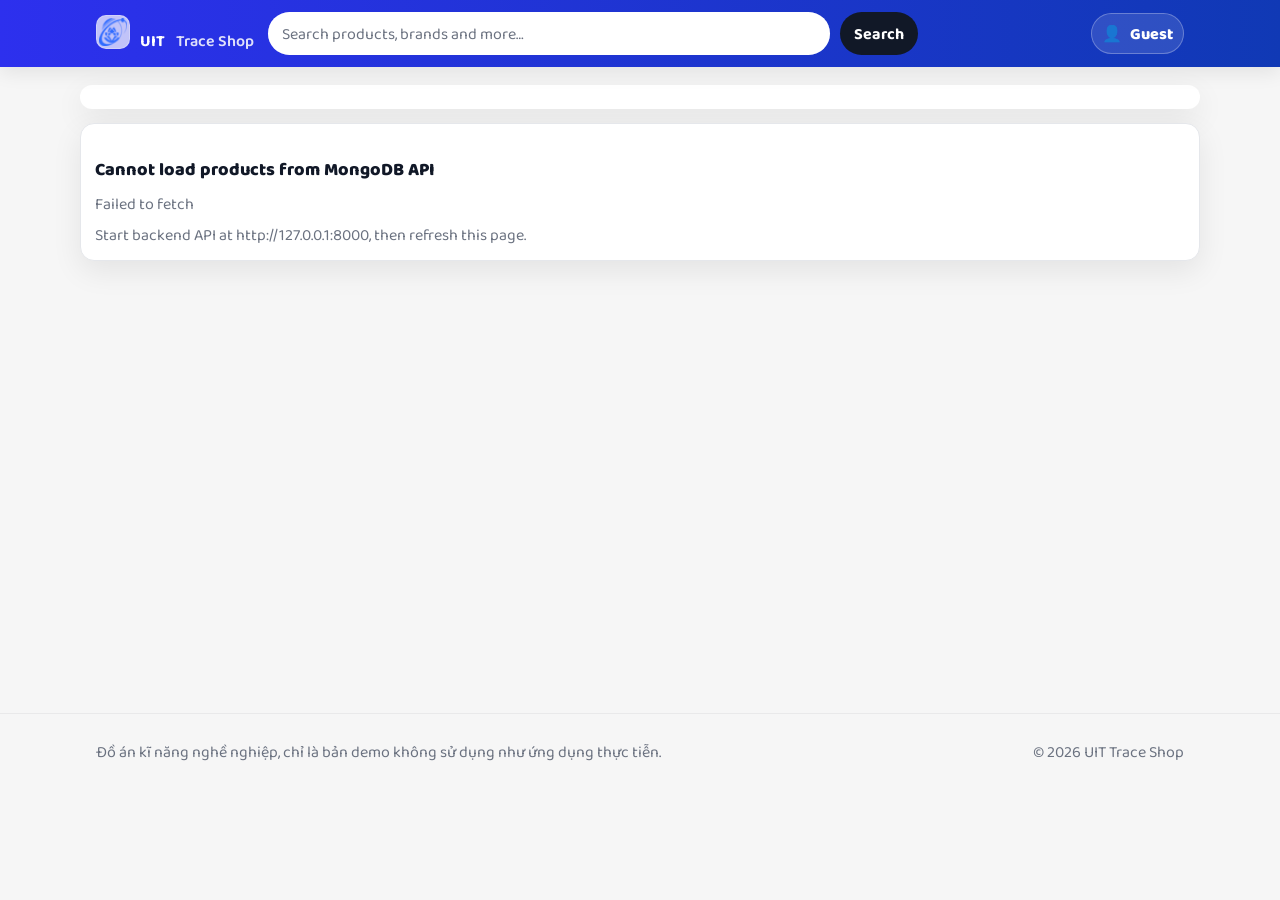
==== commit 408ec1e1: "feat: update ui and refund" ====
--- a/index.html
+++ b/index.html
@@ -86,11 +86,25 @@
                   >Posting guide</a
                 >
                 <a
+                  id="accountReturnsLink"
+                  class="accountMenu__item"
+                  href="#/returns"
+                  hidden
+                  >Hoàn trả</a
+                >
+                <a
                   id="accountAdminVerifyLink"
                   class="accountMenu__item"
                   href="#/verify-student"
                   hidden
                   >Verify Accounts</a
+                >
+                <a
+                  id="accountManageAccountsLink"
+                  class="accountMenu__item"
+                  href="#/manage-accounts"
+                  hidden
+                  >Manage account</a
                 >
                 <button
                   id="logoutButton"
@@ -127,7 +141,8 @@
       <footer class="footer">
         <div class="container footer__row">
           <div class="muted">
-            Built for school project. Mock data only. No real payments.
+            Đồ án kĩ năng nghề nghiệp, chỉ là bản demo không sử dụng như ứng
+            dụng thực tiễn.
           </div>
           <div class="muted">© <span id="year"></span> UIT Trace Shop</div>
         </div>
@@ -157,7 +172,7 @@
         <div class="drawer__footer">
           <div class="drawer__total">
             <span class="muted">Subtotal</span>
-            <strong id="cartSubtotal">₱0</strong>
+            <strong id="cartSubtotal">0₫</strong>
           </div>
           <div class="drawer__footerActions">
             <button id="clearCartBtn" class="btn btn--ghost" type="button">
--- a/styles.css
+++ b/styles.css
@@ -705,3 +705,192 @@
   cursor: pointer;
   font-weight: 900;
 }
+
+.modalBackdrop {
+  position: fixed;
+  inset: 0;
+  background: rgba(15, 23, 42, 0.45);
+  z-index: 100;
+  display: grid;
+  place-items: center;
+  padding: 16px;
+}
+.modalPanel {
+  background: var(--surface);
+  color: var(--text);
+  border-radius: var(--radius);
+  padding: 20px 22px;
+  max-width: 420px;
+  width: 100%;
+  box-shadow: var(--shadow);
+}
+.modalTitle {
+  font-weight: 1000;
+  font-size: 18px;
+}
+
+.contactLink {
+  border: 0;
+  background: none;
+  padding: 0;
+  font: inherit;
+  font-weight: 800;
+  color: var(--brand);
+  cursor: pointer;
+  text-decoration: underline;
+  text-underline-offset: 3px;
+}
+.contactLink:hover {
+  color: var(--brand2);
+}
+
+.lostFoundStrip {
+  background: var(--surface);
+  border-radius: var(--radius);
+  box-shadow: var(--shadow);
+  padding: 14px 16px 12px;
+  margin-bottom: 16px;
+  border: 1px solid var(--line);
+}
+.lostFoundStrip__head {
+  display: flex;
+  align-items: baseline;
+  justify-content: space-between;
+  gap: 10px;
+  flex-wrap: wrap;
+  margin-bottom: 10px;
+}
+.lostFoundStrip__title {
+  font-weight: 1000;
+  font-size: 17px;
+}
+.lostFoundStrip__sub {
+  font-size: 13px;
+}
+.lostFoundStrip__lines {
+  display: flex;
+  flex-direction: column;
+  gap: 8px;
+}
+.lostFoundStrip__line {
+  display: flex;
+  align-items: center;
+  gap: 10px;
+  width: 100%;
+  text-align: left;
+  border: 1px solid var(--line);
+  border-radius: var(--radius-sm);
+  padding: 8px 12px;
+  background: #fafafa;
+  cursor: pointer;
+  font: inherit;
+  color: inherit;
+}
+.lostFoundStrip__tag {
+  flex-shrink: 0;
+  font-size: 12px;
+  font-weight: 900;
+  color: var(--brand2);
+}
+.lostFoundStrip__name {
+  flex: 1;
+  min-width: 0;
+  font-weight: 800;
+  font-size: 14px;
+  white-space: nowrap;
+  overflow: hidden;
+  text-overflow: ellipsis;
+}
+.lostFoundStrip__empty {
+  padding: 4px;
+}
+.lostFoundStrip__more {
+  display: flex;
+  justify-content: center;
+  margin-top: 12px;
+}
+
+.lostFoundPage__top {
+  display: flex;
+  align-items: center;
+  gap: 12px;
+  flex-wrap: wrap;
+  margin-bottom: 10px;
+}
+.lostFoundPage__title {
+  margin: 0;
+}
+
+.lostFoundGrid {
+  display: grid;
+  grid-template-columns: repeat(auto-fill, minmax(240px, 1fr));
+  gap: 14px;
+}
+.lostFoundCard {
+  background: var(--surface);
+  border-radius: var(--radius);
+  overflow: hidden;
+  box-shadow: var(--shadow);
+  border: 1px solid var(--line);
+  padding-bottom: 10px;
+}
+.lostFoundCard__img {
+  width: 100%;
+  aspect-ratio: 4/3;
+  object-fit: cover;
+}
+.lostFoundCard__img--ph {
+  display: grid;
+  place-items: center;
+  background: #e5e7eb;
+  font-size: 28px;
+}
+.lostFoundCard__badge {
+  padding: 6px 10px 0;
+  font-size: 12px;
+  font-weight: 900;
+  color: var(--brand2);
+}
+.lostFoundCard__name {
+  padding: 4px 10px 0;
+  font-weight: 900;
+}
+.lostFoundCard__meta {
+  padding: 4px 10px 0;
+  font-size: 13px;
+}
+
+.lostFoundDetail__images {
+  display: flex;
+  gap: 8px;
+  flex-wrap: wrap;
+}
+.lostFoundDetail__img {
+  max-width: 100%;
+  width: 180px;
+  height: auto;
+  border-radius: var(--radius-sm);
+  border: 1px solid var(--line);
+  object-fit: cover;
+}
+
+.lostFoundForm__section {
+  margin-top: 4px;
+}
+
+.checkoutDeliveryOpts {
+  display: flex;
+  flex-direction: column;
+  gap: 10px;
+  margin-top: 6px;
+}
+.checkoutDeliveryOpt {
+  display: flex;
+  align-items: center;
+  gap: 10px;
+  cursor: pointer;
+  font-weight: 800;
+}
+.checkoutSection {
+  margin-top: 14px;
+}
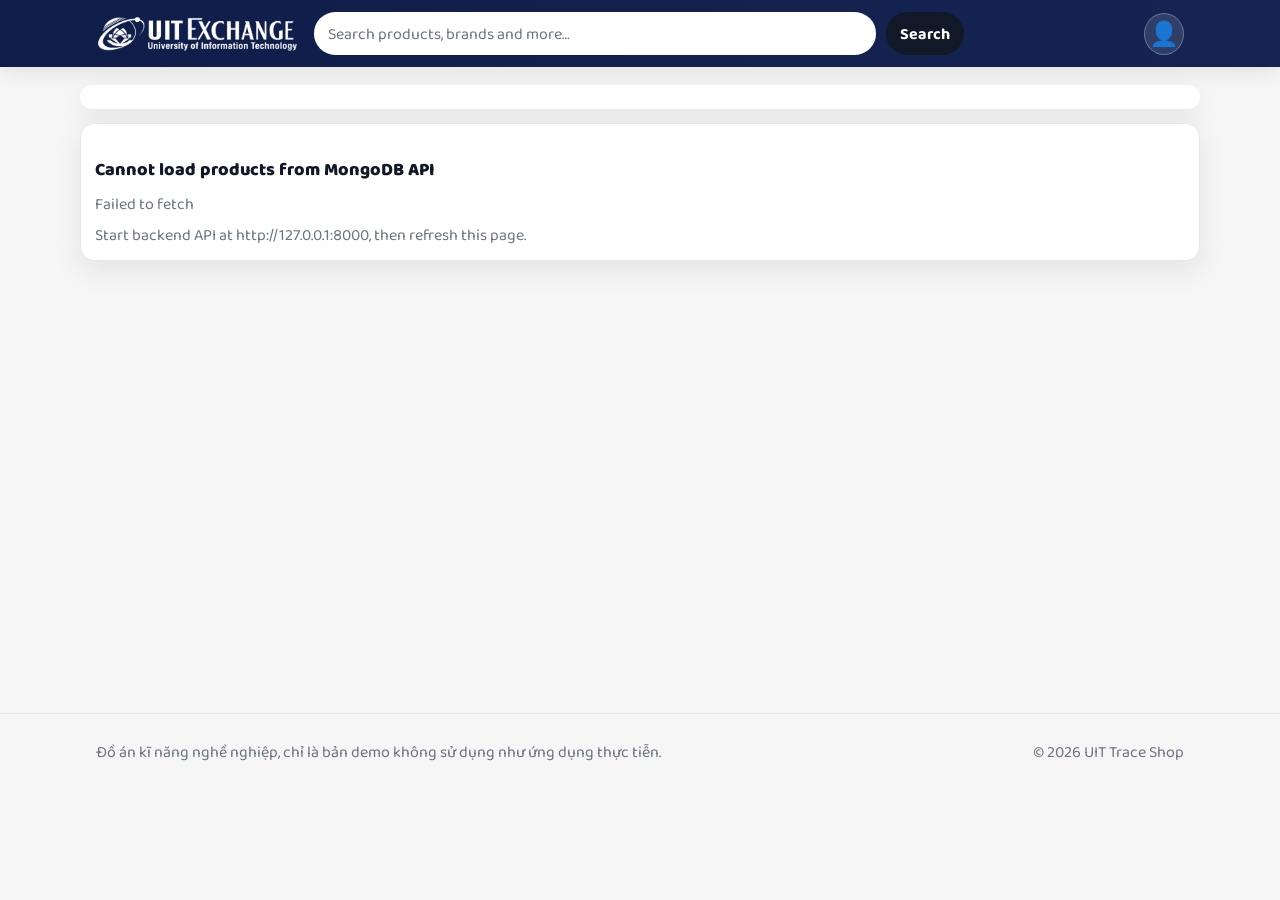
==== commit 1cb021a4: "feat: UI, chat fix, fist mail when buy" ====
--- a/index.html
+++ b/index.html
@@ -1,197 +1,124 @@
 <!doctype html>
 <html lang="en">
-  <head>
-    <meta charset="UTF-8" />
-    <meta name="viewport" content="width=device-width, initial-scale=1.0" />
-    <title>UIT Trace Shop</title>
-    <link rel="icon" type="image/x-icon" href="img/uitfavicon.ico" />
-    <meta
-      name="description"
-      content="Simple Shopee-style web clone for a school project."
-    />
-    <link rel="stylesheet" href="./styles.css" />
-  </head>
-  <body>
-    <div id="app">
-      <header class="topbar">
-        <div class="container topbar__row">
-          <a class="brand" href="#/">
-            <span class="brand__badge"
-              ><img
-                src="./img/uitfavicon.ico"
-                alt="logo"
-                style="width: 28px; height: 28px; vertical-align: middle"
-            /></span>
-            <span class="brand__name">UIT </span>
-            <span class="brand__sub">Trace Shop</span>
+
+<head>
+  <meta charset="UTF-8" />
+  <meta name="viewport" content="width=device-width, initial-scale=1.0" />
+  <title>UIT Exchange</title>
+  <link rel="icon" type="image/x-icon" href="img/uitfavicon.ico" />
+  <meta name="description" content="Simple Shopee-style web clone for a school project." />
+  <link rel="stylesheet"
+    href="https://fonts.googleapis.com/css2?family=Material+Symbols+Outlined:opsz,wght,FILL,GRAD@24,400,0,1" />
+  <link rel="stylesheet" href="./styles.css?v=2" />
+  <link rel="stylesheet" href="./chat.css?v=5" />
+</head>
+
+<body>
+  <div id="app">
+    <header class="topbar">
+      <div class="container topbar__row">
+        <a class="brand" href="#/" style="display:flex; align-items:center;"
+          onclick="if(location.hash === '#/' || location.hash === '') { location.reload(); }">
+          <img id="brandLogo" src="./img/logo.png" alt="logo" style="height: 40px; display: block;" />
+        </a>
+
+        <form id="searchForm" class="search" autocomplete="off">
+          <input id="searchInput" class="search__input" type="search" placeholder="Search products, brands and more…"
+            aria-label="Search products" />
+          <button class="search__btn" type="submit">Search</button>
+        </form>
+
+        <div class="topbar__actions">
+          <a id="addProductButton" class="iconbtn" href="#/admin" aria-label="Add product" hidden>
+            <span class="material-symbols-outlined">
+              add_circle
+            </span>
+            <span class="iconbtn__label">Add</span>
           </a>
-
-          <form id="searchForm" class="search" autocomplete="off">
-            <input
-              id="searchInput"
-              class="search__input"
-              type="search"
-              placeholder="Search products, brands and more…"
-              aria-label="Search products"
-            />
-            <button class="search__btn" type="submit">Search</button>
-          </form>
-
-          <div class="topbar__actions">
-            <a
-              id="addProductButton"
-              class="iconbtn"
-              href="#/admin"
-              aria-label="Add product"
-              hidden
-            >
-              <span class="iconbtn__icon" aria-hidden="true">➕</span>
-              <span class="iconbtn__label">Add</span>
-            </a>
-            <div class="accountMenu">
-              <button
-                id="accountButton"
-                class="iconbtn"
-                type="button"
-                aria-label="Open account menu"
-              >
-                <span class="iconbtn__icon" aria-hidden="true">👤</span>
-                <span id="authStatus" class="iconbtn__label">Guest</span>
+          <!-- Removed messagesButton from top level, moved into dropdown -->
+          <button id="cartButton" class="iconbtn" type="button" aria-label="Open cart" hidden>
+            <span class="material-symbols-outlined">
+              shopping_cart
+            </span>
+            <span class="iconbtn__label">Cart</span>
+            <span id="cartCountBadge" class="badge badge--pill" hidden>0</span>
+          </button>
+          <div class="accountMenu">
+            <button id="accountButton" class="iconbtn" type="button" aria-label="Open account menu"
+              style="padding: 4px; border-radius: 50%;">
+              <img id="navAvatar" src="" alt="Avatar"
+                style="width: 32px; height: 32px; border-radius: 50%; object-fit: cover; display: none;" />
+              <span id="navAvatarFallback" style="font-size: 24px; line-height: 32px;">👤</span>
+              <span id="authStatus" hidden>Guest</span>
+            </button>
+            <div id="accountDropdown" class="accountMenu__dropdown" hidden>
+              <div id="accountProfileInfo"
+                style="padding: 12px 16px; border-bottom: 1px solid var(--border-color); display: none; flex-direction: column; gap: 4px;">
+                <strong id="accountProfileName" style="font-size: 15px;"></strong>
+                <span id="accountProfileMssv" style="font-size: 13px; color: var(--muted-color);"></span>
+              </div>
+              <a id="accountLoginLink" class="accountMenu__item" href="#/login">Login</a>
+              <a id="accountRegisterLink" class="accountMenu__item" href="#/register">Register</a>
+              <a id="accountViewLink" class="accountMenu__item" href="#/my-account" hidden>View my account</a>
+              <a id="accountPostingGuideLink" class="accountMenu__item" href="#/posting-guide" hidden>Posting guide</a>
+              <a id="accountReturnsLink" class="accountMenu__item" href="#/returns" hidden>Hoàn trả</a>
+              <a id="accountAdminVerifyLink" class="accountMenu__item" href="#/verify-student" hidden>Verify
+                Accounts</a>
+              <a id="accountManageAccountsLink" class="accountMenu__item" href="#/manage-accounts" hidden>Manage
+                account</a>
+              <a id="accountMessagesLink" class="accountMenu__item" href="#/messages" hidden>Hộp thư (Chat)</a>
+              <button id="logoutButton" class="accountMenu__item accountMenu__item--btn" type="button" hidden>
+                Logout
               </button>
-              <div id="accountDropdown" class="accountMenu__dropdown" hidden>
-                <a
-                  id="accountLoginLink"
-                  class="accountMenu__item"
-                  href="#/login"
-                  >Login</a
-                >
-                <a
-                  id="accountRegisterLink"
-                  class="accountMenu__item"
-                  href="#/register"
-                  >Register</a
-                >
-                <a
-                  id="accountViewLink"
-                  class="accountMenu__item"
-                  href="#/my-account"
-                  hidden
-                  >View my account</a
-                >
-                <a
-                  id="accountPostingGuideLink"
-                  class="accountMenu__item"
-                  href="#/posting-guide"
-                  hidden
-                  >Posting guide</a
-                >
-                <a
-                  id="accountReturnsLink"
-                  class="accountMenu__item"
-                  href="#/returns"
-                  hidden
-                  >Hoàn trả</a
-                >
-                <a
-                  id="accountAdminVerifyLink"
-                  class="accountMenu__item"
-                  href="#/verify-student"
-                  hidden
-                  >Verify Accounts</a
-                >
-                <a
-                  id="accountManageAccountsLink"
-                  class="accountMenu__item"
-                  href="#/manage-accounts"
-                  hidden
-                  >Manage account</a
-                >
-                <button
-                  id="logoutButton"
-                  class="accountMenu__item accountMenu__item--btn"
-                  type="button"
-                  hidden
-                >
-                  Logout
-                </button>
-              </div>
             </div>
-            <button
-              id="cartButton"
-              class="iconbtn"
-              type="button"
-              aria-label="Open cart"
-              hidden
-            >
-              <span class="iconbtn__icon" aria-hidden="true">🛒</span>
-              <span class="iconbtn__label">Cart</span>
-              <span id="cartCountBadge" class="badge badge--pill" hidden
-                >0</span
-              >
-            </button>
-          </div>
-        </div>
-      </header>
-
-      <main class="container main">
-        <nav id="categoryBar" class="categories" aria-label="Categories"></nav>
-        <section id="view" class="view" aria-live="polite"></section>
-      </main>
-
-      <footer class="footer">
-        <div class="container footer__row">
-          <div class="muted">
-            Đồ án kĩ năng nghề nghiệp, chỉ là bản demo không sử dụng như ứng
-            dụng thực tiễn.
-          </div>
-          <div class="muted">© <span id="year"></span> UIT Trace Shop</div>
-        </div>
-      </footer>
-    </div>
-
-    <aside id="cartDrawer" class="drawer" aria-hidden="true">
-      <div class="drawer__backdrop" data-close-drawer></div>
-      <div
-        class="drawer__panel"
-        role="dialog"
-        aria-modal="true"
-        aria-label="Cart"
-      >
-        <div class="drawer__header">
-          <div class="drawer__title">Your Cart</div>
-          <button
-            class="iconbtn"
-            type="button"
-            data-close-drawer
-            aria-label="Close cart"
-          >
-            ✕
-          </button>
-        </div>
-        <div id="cartDrawerBody" class="drawer__body"></div>
-        <div class="drawer__footer">
-          <div class="drawer__total">
-            <span class="muted">Subtotal</span>
-            <strong id="cartSubtotal">0₫</strong>
-          </div>
-          <div class="drawer__footerActions">
-            <button id="clearCartBtn" class="btn btn--ghost" type="button">
-              Clear
-            </button>
-            <a id="checkoutBtn" class="btn btn--primary" href="#/checkout"
-              >Checkout</a
-            >
           </div>
         </div>
       </div>
-    </aside>
+    </header>
 
-    <div
-      id="toastHost"
-      class="toastHost"
-      aria-live="polite"
-      aria-atomic="true"
-    ></div>
-    <script type="module" src="./src/app.js"></script>
-  </body>
-</html>
+    <main class="container main">
+      <nav id="categoryBar" class="categories" aria-label="Categories"></nav>
+      <section id="view" class="view" aria-live="polite"></section>
+    </main>
+
+    <footer class="footer">
+      <div class="container footer__row">
+        <div class="muted">
+          Đồ án kĩ năng nghề nghiệp, chỉ là bản demo không sử dụng như ứng
+          dụng thực tiễn.
+        </div>
+        <div class="muted">© <span id="year"></span> UIT Trace Shop</div>
+      </div>
+    </footer>
+  </div>
+
+  <aside id="cartDrawer" class="drawer" aria-hidden="true">
+    <div class="drawer__backdrop" data-close-drawer></div>
+    <div class="drawer__panel" role="dialog" aria-modal="true" aria-label="Cart">
+      <div class="drawer__header">
+        <div class="drawer__title">Your Cart</div>
+        <button class="iconbtn" type="button" data-close-drawer aria-label="Close cart">
+          ✕
+        </button>
+      </div>
+      <div id="cartDrawerBody" class="drawer__body"></div>
+      <div class="drawer__footer">
+        <div class="drawer__total">
+          <span class="muted">Subtotal</span>
+          <strong id="cartSubtotal">0₫</strong>
+        </div>
+        <div class="drawer__footerActions">
+          <button id="clearCartBtn" class="btn btn--ghost" type="button">
+            Clear
+          </button>
+          <a id="checkoutBtn" class="btn btn--primary" href="#/checkout">Checkout</a>
+        </div>
+      </div>
+    </div>
+  </aside>
+
+  <div id="toastHost" class="toastHost" aria-live="polite" aria-atomic="true"></div>
+  <script type="module" src="./src/app.js"></script>
+</body>
+
+</html>
--- a/styles.css
+++ b/styles.css
@@ -1,11 +1,12 @@
 @import url("https://fonts.googleapis.com/css2?family=Baloo+Chettan+2:wght@400..800&display=swap");
+
 :root {
   --bg: #f6f6f6;
   --surface: #ffffff;
   --text: #111827;
   --muted: #6b7280;
-  --brand: #2d30ee;
-  --brand2: #1039b5;
+  --brand: #0e1d49;
+  --brand2: #152452;
   --line: #e5e7eb;
   --shadow: 0 10px 30px rgba(0, 0, 0, 0.08);
   --radius: 14px;
@@ -16,10 +17,12 @@
 * {
   box-sizing: border-box;
 }
+
 html,
 body {
   height: 100%;
 }
+
 body {
   margin: 0;
   font-family: "Baloo Chettan 2", sans-serif;
@@ -27,10 +30,12 @@
   color: var(--text);
   background: var(--bg);
 }
+
 a {
   color: inherit;
   text-decoration: none;
 }
+
 button,
 input {
   font: inherit;
@@ -50,12 +55,14 @@
   z-index: 20;
   box-shadow: 0 6px 18px rgba(0, 0, 0, 0.08);
 }
+
 .topbar__row {
   display: flex;
   align-items: center;
   gap: 14px;
   padding: 12px 16px;
 }
+
 .topbar__actions {
   margin-left: auto;
   display: flex;
@@ -69,6 +76,7 @@
   gap: 10px;
   font-weight: 700;
 }
+
 .brand__badge {
   display: inline-grid;
   place-items: center;
@@ -78,9 +86,11 @@
   background: rgba(255, 255, 255, 0.711);
   border: 1px solid rgba(255, 255, 255, 0.25);
 }
+
 .brand__name {
   letter-spacing: 0.2px;
 }
+
 .brand__sub {
   font-weight: 600;
   opacity: 0.85;
@@ -93,6 +103,7 @@
   align-items: center;
   max-width: 650px;
 }
+
 .search__input {
   flex: 1;
   border: 0;
@@ -101,9 +112,11 @@
   outline: none;
   box-shadow: inset 0 0 0 1px rgba(255, 255, 255, 0.35);
 }
+
 .search__input::placeholder {
   color: #6b7280;
 }
+
 .search__btn {
   border: 0;
   border-radius: 999px;
@@ -113,6 +126,7 @@
   background: #111827;
   color: #fff;
 }
+
 .search__btn:active {
   transform: translateY(1px);
 }
@@ -120,6 +134,7 @@
 .main {
   padding: 18px 0 30px;
 }
+
 .view {
   min-height: 60vh;
 }
@@ -134,6 +149,7 @@
   background: var(--surface);
   box-shadow: var(--shadow);
 }
+
 .chip {
   border: 1px solid var(--line);
   background: #fff;
@@ -143,6 +159,7 @@
   font-weight: 600;
   white-space: nowrap;
 }
+
 .chip--active {
   border-color: rgba(238, 77, 45, 0.35);
   background: rgba(238, 77, 45, 0.08);
@@ -155,18 +172,22 @@
   grid-template-columns: repeat(4, minmax(0, 1fr));
   gap: 12px;
 }
+
 @media (max-width: 980px) {
   .grid {
     grid-template-columns: repeat(3, minmax(0, 1fr));
   }
 }
+
 @media (max-width: 700px) {
   .grid {
     grid-template-columns: repeat(2, minmax(0, 1fr));
   }
+
   .topbar__row {
     flex-wrap: wrap;
   }
+
   .topbar__actions {
     margin-left: 0;
   }
@@ -182,6 +203,7 @@
   flex-direction: column;
   min-height: 100%;
 }
+
 .card__img {
   width: 100%;
   aspect-ratio: 1 / 1;
@@ -192,10 +214,12 @@
   color: rgba(238, 77, 45, 0.35);
   letter-spacing: 0.5px;
 }
+
 .card__img--photo {
   object-fit: cover;
   display: block;
 }
+
 .card__body {
   padding: 12px;
   display: flex;
@@ -203,27 +227,33 @@
   gap: 10px;
   flex: 1;
 }
+
 .card__title {
   font-weight: 800;
   line-height: 1.2;
 }
+
 .card__meta {
   display: flex;
   align-items: center;
   justify-content: space-between;
   gap: 10px;
 }
+
 .price {
   font-weight: 900;
   color: var(--brand);
 }
+
 .muted {
   color: var(--muted);
 }
+
 .rating {
   font-weight: 800;
   color: #111827;
 }
+
 .card__actions {
   display: flex;
   gap: 10px;
@@ -242,20 +272,25 @@
   font-weight: 800;
   user-select: none;
 }
+
 .btn--primary {
   background: var(--brand);
   color: #fff;
 }
+
 .btn--primary:hover {
   filter: brightness(0.98);
 }
+
 .btn--ghost {
   background: #fff;
   border-color: var(--line);
 }
+
 .btn--ghost:hover {
   background: #f9fafb;
 }
+
 .btn--danger {
   background: #fff;
   border-color: rgba(239, 68, 68, 0.25);
@@ -274,21 +309,26 @@
   gap: 8px;
   font-weight: 800;
 }
+
 .iconbtn__label {
   display: none;
 }
+
 @media (min-width: 520px) {
   .iconbtn__label {
     display: inline;
   }
 }
+
 #addProductButton[hidden],
 #cartButton[hidden] {
   display: none !important;
 }
+
 .accountMenu {
   position: relative;
 }
+
 .accountMenu__dropdown {
   position: absolute;
   right: 0;
@@ -302,6 +342,7 @@
   overflow: hidden;
   z-index: 60;
 }
+
 .accountMenu__item {
   display: block;
   width: 100%;
@@ -312,18 +353,23 @@
   background: #fff;
   color: #111827;
 }
+
 .accountMenu__item[hidden] {
   display: none !important;
 }
+
 #accountDropdown[hidden] {
   display: none !important;
 }
+
 .accountMenu__item:hover {
   background: #f9fafb;
 }
+
 .accountMenu__item--btn {
   cursor: pointer;
 }
+
 .badge {
   display: inline-grid;
   place-items: center;
@@ -341,21 +387,21 @@
   margin-top: 14px;
   padding: 16px;
   border-radius: var(--radius);
-  background: linear-gradient(
-    135deg,
-    rgba(238, 77, 45, 0.12),
-    rgba(255, 115, 55, 0.1)
-  );
+  background: linear-gradient(135deg,
+      rgba(238, 77, 45, 0.12),
+      rgba(255, 115, 55, 0.1));
   border: 1px dashed rgba(238, 77, 45, 0.35);
   display: flex;
   align-items: center;
   justify-content: space-between;
   gap: 14px;
 }
+
 .hero__title {
   font-size: 18px;
   font-weight: 900;
 }
+
 .hero__subtitle {
   margin-top: 6px;
 }
@@ -368,21 +414,25 @@
   box-shadow: var(--shadow);
   overflow: hidden;
 }
+
 .detail__row {
   display: grid;
   grid-template-columns: 1.15fr 1fr;
 }
+
 @media (max-width: 860px) {
   .detail__row {
     grid-template-columns: 1fr;
   }
 }
+
 .detail__media {
   padding: 18px;
   display: grid;
   place-items: center;
   background: linear-gradient(135deg, #fff, #ffe9e3);
 }
+
 .detail__mediaBox {
   width: min(420px, 90%);
   aspect-ratio: 1/1;
@@ -395,18 +445,21 @@
   color: rgba(238, 77, 45, 0.35);
   overflow: hidden;
 }
+
 .detail__mainImage {
   width: 100%;
   height: 100%;
   object-fit: cover;
   display: block;
 }
+
 .detail__thumbs {
   margin-top: 12px;
   display: flex;
   gap: 8px;
   flex-wrap: wrap;
 }
+
 .detail__thumb {
   width: 64px;
   height: 64px;
@@ -415,24 +468,29 @@
   border: 2px solid transparent;
   cursor: pointer;
 }
+
 .detail__thumb--active {
   border-color: var(--brand);
 }
+
 .detail__content {
   padding: 18px;
   display: flex;
   flex-direction: column;
   gap: 10px;
 }
+
 .detail__title {
   font-size: 20px;
   font-weight: 1000;
 }
+
 .detail__pillRow {
   display: flex;
   gap: 8px;
   flex-wrap: wrap;
 }
+
 .pill {
   border: 1px solid var(--line);
   background: #fff;
@@ -441,12 +499,14 @@
   font-weight: 800;
   font-size: 12px;
 }
+
 .qty {
   display: flex;
   align-items: center;
   gap: 10px;
   margin-top: 6px;
 }
+
 .qty__btn {
   width: 36px;
   height: 36px;
@@ -456,6 +516,7 @@
   cursor: pointer;
   font-weight: 1000;
 }
+
 .qty__value {
   min-width: 36px;
   text-align: center;
@@ -468,14 +529,17 @@
   display: none;
   z-index: 50;
 }
+
 .drawer[data-open="true"] {
   display: block;
 }
+
 .drawer__backdrop {
   position: absolute;
   inset: 0;
   background: rgba(0, 0, 0, 0.35);
 }
+
 .drawer__panel {
   position: absolute;
   top: 0;
@@ -488,6 +552,7 @@
   display: flex;
   flex-direction: column;
 }
+
 .drawer__header,
 .drawer__footer {
   padding: 14px;
@@ -497,6 +562,7 @@
   justify-content: space-between;
   gap: 10px;
 }
+
 .drawer__footer {
   border-top: 1px solid var(--line);
   border-bottom: 0;
@@ -504,9 +570,11 @@
   flex-direction: column;
   align-items: stretch;
 }
+
 .drawer__title {
   font-weight: 1000;
 }
+
 .drawer__body {
   padding: 14px;
   overflow: auto;
@@ -514,15 +582,18 @@
   flex-direction: column;
   gap: 10px;
 }
+
 .drawer__total {
   display: flex;
   align-items: center;
   justify-content: space-between;
 }
+
 .drawer__footerActions {
   display: flex;
   gap: 10px;
 }
+
 .drawer__footerActions .btn {
   flex: 1;
 }
@@ -535,6 +606,7 @@
   border-radius: var(--radius-sm);
   padding: 10px;
 }
+
 .cartItem__thumb {
   width: 54px;
   height: 54px;
@@ -545,16 +617,19 @@
   font-weight: 900;
   color: rgba(238, 77, 45, 0.35);
 }
+
 .cartItem__top {
   display: flex;
   align-items: flex-start;
   justify-content: space-between;
   gap: 10px;
 }
+
 .cartItem__name {
   font-weight: 900;
   line-height: 1.2;
 }
+
 .cartItem__bottom {
   display: flex;
   align-items: center;
@@ -562,11 +637,13 @@
   gap: 10px;
   margin-top: 8px;
 }
+
 .cartItem__controls {
   display: flex;
   align-items: center;
   gap: 8px;
 }
+
 .cartItem__miniBtn {
   width: 30px;
   height: 30px;
@@ -582,6 +659,7 @@
   font-size: 18px;
   font-weight: 1000;
 }
+
 .panel {
   background: var(--surface);
   border: 1px solid var(--line);
@@ -589,25 +667,30 @@
   box-shadow: var(--shadow);
   padding: 14px;
 }
+
 .formRow {
   display: grid;
   gap: 10px;
   grid-template-columns: 1fr 1fr;
 }
+
 @media (max-width: 700px) {
   .formRow {
     grid-template-columns: 1fr;
   }
 }
+
 .field {
   display: flex;
   flex-direction: column;
   gap: 6px;
 }
+
 .label {
   font-weight: 900;
   font-size: 13px;
 }
+
 .input,
 .select,
 .textarea {
@@ -617,6 +700,7 @@
   outline: none;
   background: #fff;
 }
+
 .textarea {
   min-height: 90px;
   resize: vertical;
@@ -628,11 +712,13 @@
   gap: 12px;
   margin-top: 12px;
 }
+
 @media (max-width: 860px) {
   .split {
     grid-template-columns: 1fr;
   }
 }
+
 .summaryRow {
   display: flex;
   align-items: center;
@@ -640,15 +726,18 @@
   padding: 8px 0;
   border-bottom: 1px dashed var(--line);
 }
+
 .summaryRow:last-child {
   border-bottom: 0;
 }
+
 .accountProfile__top {
   display: flex;
   align-items: center;
   gap: 12px;
   margin-bottom: 12px;
 }
+
 .accountProfile__avatar {
   width: 86px;
   height: 86px;
@@ -656,16 +745,19 @@
   object-fit: cover;
   border: 1px solid var(--line);
 }
+
 .accountProfile__avatar--fallback {
   display: grid;
   place-items: center;
   background: #f3f4f6;
 }
+
 .footer {
   padding: 26px 0;
   border-top: 1px solid rgba(17, 24, 39, 0.06);
   margin-top: 20px;
 }
+
 .footer__row {
   display: flex;
   justify-content: space-between;
@@ -684,6 +776,7 @@
   z-index: 80;
   pointer-events: none;
 }
+
 .toast {
   pointer-events: auto;
   background: #111827;
@@ -696,6 +789,7 @@
   align-items: center;
   gap: 10px;
 }
+
 .toast__btn {
   border: 1px solid rgba(255, 255, 255, 0.22);
   background: rgba(255, 255, 255, 0.1);
@@ -715,6 +809,7 @@
   place-items: center;
   padding: 16px;
 }
+
 .modalPanel {
   background: var(--surface);
   color: var(--text);
@@ -724,6 +819,7 @@
   width: 100%;
   box-shadow: var(--shadow);
 }
+
 .modalTitle {
   font-weight: 1000;
   font-size: 18px;
@@ -740,6 +836,7 @@
   text-decoration: underline;
   text-underline-offset: 3px;
 }
+
 .contactLink:hover {
   color: var(--brand2);
 }
@@ -752,6 +849,7 @@
   margin-bottom: 16px;
   border: 1px solid var(--line);
 }
+
 .lostFoundStrip__head {
   display: flex;
   align-items: baseline;
@@ -760,18 +858,22 @@
   flex-wrap: wrap;
   margin-bottom: 10px;
 }
+
 .lostFoundStrip__title {
   font-weight: 1000;
   font-size: 17px;
 }
+
 .lostFoundStrip__sub {
   font-size: 13px;
 }
+
 .lostFoundStrip__lines {
   display: flex;
   flex-direction: column;
   gap: 8px;
 }
+
 .lostFoundStrip__line {
   display: flex;
   align-items: center;
@@ -786,12 +888,14 @@
   font: inherit;
   color: inherit;
 }
+
 .lostFoundStrip__tag {
   flex-shrink: 0;
   font-size: 12px;
   font-weight: 900;
   color: var(--brand2);
 }
+
 .lostFoundStrip__name {
   flex: 1;
   min-width: 0;
@@ -801,9 +905,11 @@
   overflow: hidden;
   text-overflow: ellipsis;
 }
+
 .lostFoundStrip__empty {
   padding: 4px;
 }
+
 .lostFoundStrip__more {
   display: flex;
   justify-content: center;
@@ -817,6 +923,7 @@
   flex-wrap: wrap;
   margin-bottom: 10px;
 }
+
 .lostFoundPage__title {
   margin: 0;
 }
@@ -826,6 +933,7 @@
   grid-template-columns: repeat(auto-fill, minmax(240px, 1fr));
   gap: 14px;
 }
+
 .lostFoundCard {
   background: var(--surface);
   border-radius: var(--radius);
@@ -834,27 +942,32 @@
   border: 1px solid var(--line);
   padding-bottom: 10px;
 }
+
 .lostFoundCard__img {
   width: 100%;
   aspect-ratio: 4/3;
   object-fit: cover;
 }
+
 .lostFoundCard__img--ph {
   display: grid;
   place-items: center;
   background: #e5e7eb;
   font-size: 28px;
 }
+
 .lostFoundCard__badge {
   padding: 6px 10px 0;
   font-size: 12px;
   font-weight: 900;
   color: var(--brand2);
 }
+
 .lostFoundCard__name {
   padding: 4px 10px 0;
   font-weight: 900;
 }
+
 .lostFoundCard__meta {
   padding: 4px 10px 0;
   font-size: 13px;
@@ -865,6 +978,7 @@
   gap: 8px;
   flex-wrap: wrap;
 }
+
 .lostFoundDetail__img {
   max-width: 100%;
   width: 180px;
@@ -884,6 +998,7 @@
   gap: 10px;
   margin-top: 6px;
 }
+
 .checkoutDeliveryOpt {
   display: flex;
   align-items: center;
@@ -891,6 +1006,7 @@
   cursor: pointer;
   font-weight: 800;
 }
+
 .checkoutSection {
   margin-top: 14px;
-}
+}
--- a/chat.css
+++ b/chat.css
@@ -0,0 +1,148 @@
+/* Chat styles */
+
+.messenger-layout {
+  max-height: 500px;
+  display: flex;
+  height: calc(100vh - 140px);
+  /* Strictly constrain height so chat history scrolls */
+  min-height: 400px;
+  background: var(--surface-color);
+  border: 1px solid var(--border-color);
+  border-radius: 8px;
+  overflow: hidden;
+}
+
+.messenger-sidebar {
+  background-color: #d6d6d6ef;
+  border-radius: 8px;
+  flex: 3;
+  overflow-y: auto;
+  border-right: 1px solid var(--border-color);
+  display: flex;
+  flex-direction: column;
+}
+
+.messenger-sidebar-header {
+  padding: 16px;
+  font-weight: 900;
+  font-size: 18px;
+  border-bottom: 1px solid var(--border-color);
+  background: var(--bg-color);
+}
+
+.messenger-main {
+  max-height: 500px;
+  flex: 7;
+  display: flex;
+  flex-direction: column;
+  background: var(--bg-color);
+  min-height: 0;
+  min-width: 0;
+}
+
+.chat-conversations {
+  background-color: #a3a3a3ef;
+  border-radius: 8px;
+  display: flex;
+  flex-direction: column;
+  gap: 12px;
+}
+
+.chat-conversation-item {
+  display: flex;
+  justify-content: space-between;
+  align-items: center;
+  padding: 12px 16px;
+  background: var(--surface-color);
+  border-bottom: 1px solid var(--border-color);
+  cursor: pointer;
+  transition: background 0.2s;
+}
+
+.chat-conversation-item.active {
+  background: var(--bg-color);
+  border-left: 4px solid var(--primary-color);
+}
+
+.chat-conversation-item:hover {
+  border-color: var(--primary-color);
+  background: var(--bg-color);
+}
+
+.chat-conversation-info {
+  display: flex;
+  flex-direction: column;
+  gap: 4px;
+}
+
+.chat-conversation-user {
+  font-weight: 800;
+  font-size: 16px;
+}
+
+.chat-conversation-msg {
+  color: var(--muted-color);
+  font-size: 14px;
+  max-width: 300px;
+  white-space: nowrap;
+  overflow: hidden;
+  text-overflow: ellipsis;
+}
+
+.chat-window {
+  /* background-color: #ff5722; */
+  max-height: 500px;
+  display: flex;
+  flex-direction: column;
+  height: 100%;
+  width: 100%;
+  overflow: hidden;
+  min-height: 0;
+}
+
+.chat-history {
+  flex: 1;
+  padding: 16px;
+  overflow-y: auto;
+  display: flex;
+  flex-direction: column;
+  gap: 12px;
+  background: var(--bg-color);
+  min-height: 0;
+}
+
+.chat-msg {
+  max-width: 70%;
+  padding: 10px 14px;
+  border-radius: 12px;
+  font-size: 15px;
+  line-height: 1.4;
+  word-wrap: break-word;
+}
+
+.chat-msg--mine {
+  align-self: flex-end;
+  background: var(--primary-color, #ff5722);
+  color: #fff;
+  border-bottom-right-radius: 2px;
+}
+
+.chat-msg--theirs {
+  align-self: flex-start;
+  background: var(--surface-color, #fff);
+  border: 1px solid var(--border-color, #e0e0e0);
+  color: var(--text-color, #333);
+  border-bottom-left-radius: 2px;
+}
+
+.chat-input-bar {
+  display: flex;
+  gap: 10px;
+  padding: 12px;
+  background: var(--surface-color);
+  border-top: 1px solid var(--border-color);
+}
+
+.chat-input-bar .input {
+  flex: 1;
+}
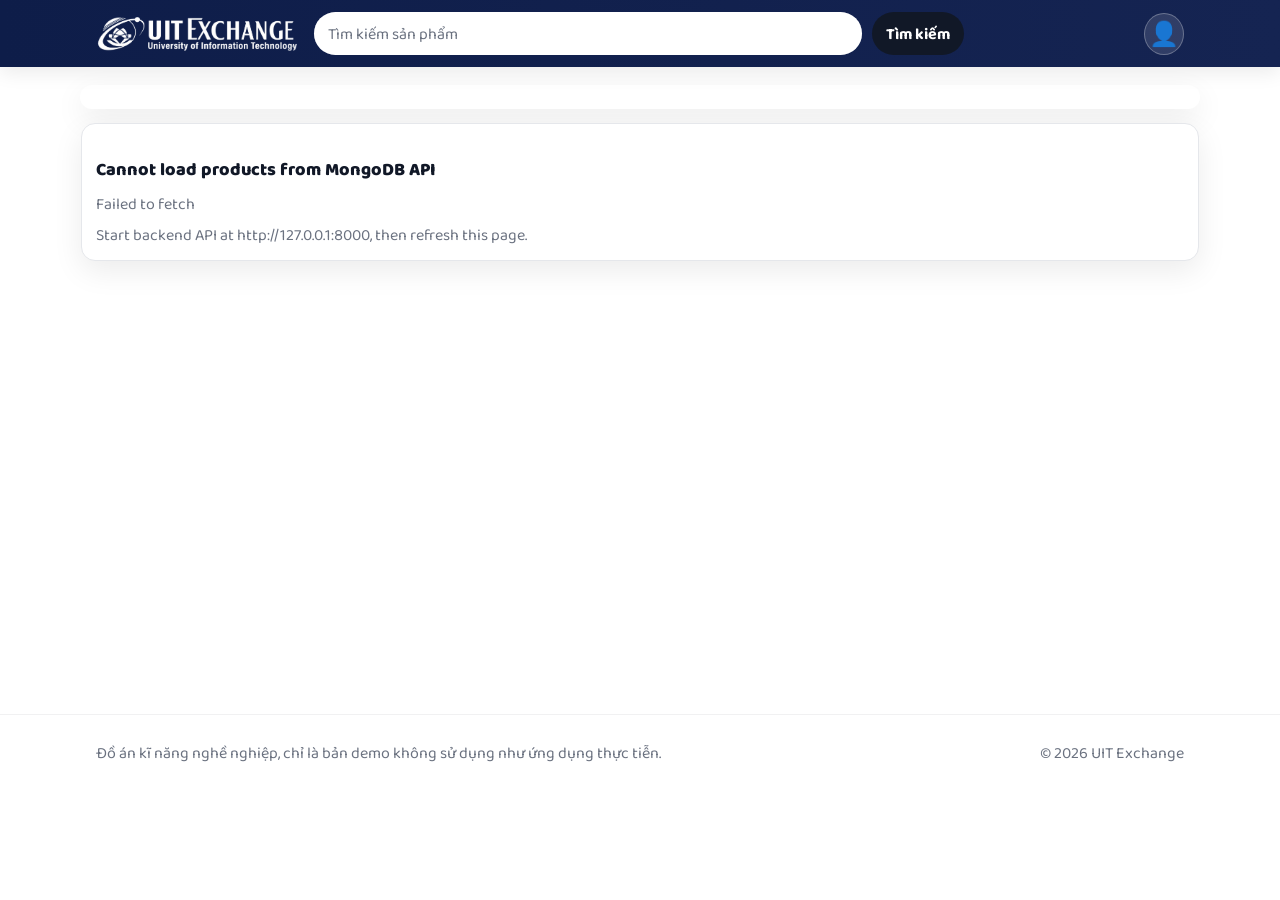
==== commit 04df965e: "feat: add counpon, status, mobile ui, ..." ====
--- a/index.html
+++ b/index.html
@@ -1,124 +1,288 @@
 <!doctype html>
 <html lang="en">
-
-<head>
-  <meta charset="UTF-8" />
-  <meta name="viewport" content="width=device-width, initial-scale=1.0" />
-  <title>UIT Exchange</title>
-  <link rel="icon" type="image/x-icon" href="img/uitfavicon.ico" />
-  <meta name="description" content="Simple Shopee-style web clone for a school project." />
-  <link rel="stylesheet"
-    href="https://fonts.googleapis.com/css2?family=Material+Symbols+Outlined:opsz,wght,FILL,GRAD@24,400,0,1" />
-  <link rel="stylesheet" href="./styles.css?v=2" />
-  <link rel="stylesheet" href="./chat.css?v=5" />
-</head>
-
-<body>
-  <div id="app">
-    <header class="topbar">
-      <div class="container topbar__row">
-        <a class="brand" href="#/" style="display:flex; align-items:center;"
-          onclick="if(location.hash === '#/' || location.hash === '') { location.reload(); }">
-          <img id="brandLogo" src="./img/logo.png" alt="logo" style="height: 40px; display: block;" />
-        </a>
-
-        <form id="searchForm" class="search" autocomplete="off">
-          <input id="searchInput" class="search__input" type="search" placeholder="Search products, brands and more…"
-            aria-label="Search products" />
-          <button class="search__btn" type="submit">Search</button>
-        </form>
-
-        <div class="topbar__actions">
-          <a id="addProductButton" class="iconbtn" href="#/admin" aria-label="Add product" hidden>
-            <span class="material-symbols-outlined">
-              add_circle
-            </span>
-            <span class="iconbtn__label">Add</span>
+  <head>
+    <meta charset="UTF-8" />
+    <meta name="viewport" content="width=device-width, initial-scale=1.0" />
+    <title>UIT Exchange</title>
+    <link rel="icon" type="image/x-icon" href="img/uitfavicon.ico" />
+    <meta
+      name="description"
+      content="Simple Shopee-style web clone for a school project."
+    />
+    <link
+      rel="stylesheet"
+      href="https://fonts.googleapis.com/css2?family=Material+Symbols+Outlined:opsz,wght,FILL,GRAD@24,400,0,1"
+    />
+    <link rel="stylesheet" href="./styles.css?v=2" />
+    <link rel="stylesheet" href="./chat.css?v=6" />
+  </head>
+
+  <body>
+    <div id="app">
+      <header class="topbar">
+        <div class="container topbar__row">
+          <a
+            class="brand"
+            href="#/"
+            style="display: flex; align-items: center"
+            onclick="
+              if (location.hash === '#/' || location.hash === '') {
+                location.reload();
+              }
+            "
+          >
+            <img
+              id="brandLogo"
+              src="./img/logo.png"
+              alt="logo"
+              style="height: 40px; display: block"
+            />
           </a>
-          <!-- Removed messagesButton from top level, moved into dropdown -->
-          <button id="cartButton" class="iconbtn" type="button" aria-label="Open cart" hidden>
-            <span class="material-symbols-outlined">
-              shopping_cart
-            </span>
-            <span class="iconbtn__label">Cart</span>
-            <span id="cartCountBadge" class="badge badge--pill" hidden>0</span>
+
+          <form id="searchForm" class="search" autocomplete="off">
+            <input
+              id="searchInput"
+              class="search__input"
+              type="search"
+              placeholder="Tìm kiếm sản phẩm"
+              aria-label="Tìm kiếm sản phẩm"
+            />
+            <button class="search__btn" type="submit">Tìm kiếm</button>
+          </form>
+
+          <div class="topbar__actions">
+            <button
+              id="searchToggleButton"
+              class="iconbtn iconbtn--mobileOnly"
+              type="button"
+              aria-label="Mở tìm kiếm"
+              aria-expanded="false"
+            >
+              <span class="material-symbols-outlined"> search </span>
+              <span class="iconbtn__label">Tìm</span>
+            </button>
+            <button
+              id="messagesButton"
+              class="iconbtn iconbtn--mobileOnly"
+              type="button"
+              aria-label="Mở chat"
+              hidden
+            >
+              <span class="material-symbols-outlined"> chat </span>
+              <span class="iconbtn__label">Chat</span>
+            </button>
+            <a
+              id="addProductButton"
+              class="iconbtn"
+              href="#/admin"
+              aria-label="Thêm sản phẩm"
+              hidden
+            >
+              <span class="material-symbols-outlined"> add_circle </span>
+              <span class="iconbtn__label">Thêm</span>
+            </a>
+            <!-- Removed messagesButton from top level, moved into dropdown -->
+            <button
+              id="cartButton"
+              class="iconbtn"
+              type="button"
+              aria-label="Open cart"
+              hidden
+            >
+              <span class="material-symbols-outlined"> shopping_cart </span>
+              <span class="iconbtn__label">Giỏ</span>
+              <span id="cartCountBadge" class="badge badge--pill" hidden
+                >0</span
+              >
+            </button>
+            <div class="accountMenu">
+              <button
+                id="accountButton"
+                class="iconbtn"
+                type="button"
+                aria-label="Open account menu"
+                style="padding: 4px; border-radius: 50%"
+              >
+                <img
+                  id="navAvatar"
+                  src=""
+                  alt="Avatar"
+                  style="
+                    width: 32px;
+                    height: 32px;
+                    border-radius: 50%;
+                    object-fit: cover;
+                    display: none;
+                  "
+                />
+                <span
+                  id="navAvatarFallback"
+                  style="font-size: 24px; line-height: 32px"
+                  >👤</span
+                >
+                <span id="authStatus" hidden>Khách</span>
+              </button>
+              <div id="accountDropdown" class="accountMenu__dropdown" hidden>
+                <div
+                  id="accountProfileInfo"
+                  style="
+                    padding: 12px 16px;
+                    border-bottom: 1px solid var(--border-color);
+                    display: none;
+                    flex-direction: column;
+                    gap: 4px;
+                  "
+                >
+                  <strong
+                    id="accountProfileName"
+                    style="font-size: 15px"
+                  ></strong>
+                  <span
+                    id="accountProfileMssv"
+                    style="font-size: 13px; color: var(--muted-color)"
+                  ></span>
+                </div>
+                <a
+                  id="accountLoginLink"
+                  class="accountMenu__item"
+                  href="#/login"
+                  >Đăng nhập</a
+                >
+                <a
+                  id="accountRegisterLink"
+                  class="accountMenu__item"
+                  href="#/register"
+                  >Đăng ký</a
+                >
+                <a
+                  id="accountViewLink"
+                  class="accountMenu__item"
+                  href="#/my-account"
+                  hidden
+                  >Xem tài khoản của tôi</a
+                >
+                <a
+                  id="accountPostingGuideLink"
+                  class="accountMenu__item"
+                  href="#/posting-guide"
+                  hidden
+                  >Hướng dẫn đăng bài</a
+                >
+                <a
+                  id="accountOrdersLink"
+                  class="accountMenu__item"
+                  href="#/orders"
+                  hidden
+                  >Đơn hàng</a
+                >
+                <a
+                  id="accountReturnsLink"
+                  class="accountMenu__item"
+                  href="#/returns"
+                  hidden
+                  >Hoàn trả</a
+                >
+                <a
+                  id="accountAdminVerifyLink"
+                  class="accountMenu__item"
+                  href="#/verify-student"
+                  hidden
+                  >Xác minh tài khoản</a
+                >
+                <a
+                  id="accountManageAccountsLink"
+                  class="accountMenu__item"
+                  href="#/manage-accounts"
+                  hidden
+                  >Quản lý tài khoản</a
+                >
+                <a
+                  id="accountDiscountCodesLink"
+                  class="accountMenu__item"
+                  href="#/discount-codes"
+                  hidden
+                  >Mã giảm giá</a
+                >
+                <a
+                  id="accountMessagesLink"
+                  class="accountMenu__item"
+                  href="#/messages"
+                  hidden
+                  >Hộp thư</a
+                >
+                <button
+                  id="logoutButton"
+                  class="accountMenu__item accountMenu__item--btn"
+                  type="button"
+                  hidden
+                >
+                  Đăng xuất
+                </button>
+              </div>
+            </div>
+          </div>
+        </div>
+      </header>
+
+      <main class="container main">
+        <nav id="categoryBar" class="categories" aria-label="Categories"></nav>
+        <section id="view" class="view" aria-live="polite"></section>
+      </main>
+
+      <footer class="footer">
+        <div class="container footer__row">
+          <div class="muted">
+            Đồ án kĩ năng nghề nghiệp, chỉ là bản demo không sử dụng như ứng
+            dụng thực tiễn.
+          </div>
+          <div class="muted">© <span id="year"></span> UIT Exchange</div>
+        </div>
+      </footer>
+    </div>
+
+    <aside id="cartDrawer" class="drawer" aria-hidden="true">
+      <div class="drawer__backdrop" data-close-drawer></div>
+      <div
+        class="drawer__panel"
+        role="dialog"
+        aria-modal="true"
+        aria-label="Cart"
+      >
+        <div class="drawer__header">
+          <div class="drawer__title">Giỏ hàng của bạn</div>
+          <button
+            class="iconbtn"
+            type="button"
+            data-close-drawer
+            aria-label="Đóng giỏ hàng"
+          >
+            ✕
           </button>
-          <div class="accountMenu">
-            <button id="accountButton" class="iconbtn" type="button" aria-label="Open account menu"
-              style="padding: 4px; border-radius: 50%;">
-              <img id="navAvatar" src="" alt="Avatar"
-                style="width: 32px; height: 32px; border-radius: 50%; object-fit: cover; display: none;" />
-              <span id="navAvatarFallback" style="font-size: 24px; line-height: 32px;">👤</span>
-              <span id="authStatus" hidden>Guest</span>
-            </button>
-            <div id="accountDropdown" class="accountMenu__dropdown" hidden>
-              <div id="accountProfileInfo"
-                style="padding: 12px 16px; border-bottom: 1px solid var(--border-color); display: none; flex-direction: column; gap: 4px;">
-                <strong id="accountProfileName" style="font-size: 15px;"></strong>
-                <span id="accountProfileMssv" style="font-size: 13px; color: var(--muted-color);"></span>
-              </div>
-              <a id="accountLoginLink" class="accountMenu__item" href="#/login">Login</a>
-              <a id="accountRegisterLink" class="accountMenu__item" href="#/register">Register</a>
-              <a id="accountViewLink" class="accountMenu__item" href="#/my-account" hidden>View my account</a>
-              <a id="accountPostingGuideLink" class="accountMenu__item" href="#/posting-guide" hidden>Posting guide</a>
-              <a id="accountReturnsLink" class="accountMenu__item" href="#/returns" hidden>Hoàn trả</a>
-              <a id="accountAdminVerifyLink" class="accountMenu__item" href="#/verify-student" hidden>Verify
-                Accounts</a>
-              <a id="accountManageAccountsLink" class="accountMenu__item" href="#/manage-accounts" hidden>Manage
-                account</a>
-              <a id="accountMessagesLink" class="accountMenu__item" href="#/messages" hidden>Hộp thư (Chat)</a>
-              <button id="logoutButton" class="accountMenu__item accountMenu__item--btn" type="button" hidden>
-                Logout
-              </button>
-            </div>
+        </div>
+        <div id="cartDrawerBody" class="drawer__body"></div>
+        <div class="drawer__footer">
+          <div class="drawer__total">
+            <span class="muted">Tổng tiền:</span>
+            <strong id="cartSubtotal">0₫</strong>
+          </div>
+          <div class="drawer__footerActions">
+            <button id="clearCartBtn" class="btn btn--ghost" type="button">
+              Xóa
+            </button>
+            <a id="checkoutBtn" class="btn btn--primary" href="#/checkout"
+              >Đi đến thanh toán</a
+            >
           </div>
         </div>
       </div>
-    </header>
-
-    <main class="container main">
-      <nav id="categoryBar" class="categories" aria-label="Categories"></nav>
-      <section id="view" class="view" aria-live="polite"></section>
-    </main>
-
-    <footer class="footer">
-      <div class="container footer__row">
-        <div class="muted">
-          Đồ án kĩ năng nghề nghiệp, chỉ là bản demo không sử dụng như ứng
-          dụng thực tiễn.
-        </div>
-        <div class="muted">© <span id="year"></span> UIT Trace Shop</div>
-      </div>
-    </footer>
-  </div>
-
-  <aside id="cartDrawer" class="drawer" aria-hidden="true">
-    <div class="drawer__backdrop" data-close-drawer></div>
-    <div class="drawer__panel" role="dialog" aria-modal="true" aria-label="Cart">
-      <div class="drawer__header">
-        <div class="drawer__title">Your Cart</div>
-        <button class="iconbtn" type="button" data-close-drawer aria-label="Close cart">
-          ✕
-        </button>
-      </div>
-      <div id="cartDrawerBody" class="drawer__body"></div>
-      <div class="drawer__footer">
-        <div class="drawer__total">
-          <span class="muted">Subtotal</span>
-          <strong id="cartSubtotal">0₫</strong>
-        </div>
-        <div class="drawer__footerActions">
-          <button id="clearCartBtn" class="btn btn--ghost" type="button">
-            Clear
-          </button>
-          <a id="checkoutBtn" class="btn btn--primary" href="#/checkout">Checkout</a>
-        </div>
-      </div>
-    </div>
-  </aside>
-
-  <div id="toastHost" class="toastHost" aria-live="polite" aria-atomic="true"></div>
-  <script type="module" src="./src/app.js"></script>
-</body>
-
-</html>+    </aside>
+
+    <div
+      id="toastHost"
+      class="toastHost"
+      aria-live="polite"
+      aria-atomic="true"
+    ></div>
+    <script type="module" src="./src/app.js"></script>
+  </body>
+</html>
--- a/styles.css
+++ b/styles.css
@@ -1,7 +1,7 @@
 @import url("https://fonts.googleapis.com/css2?family=Baloo+Chettan+2:wght@400..800&display=swap");
 
 :root {
-  --bg: #f6f6f6;
+  --bg: #ffffff;
   --surface: #ffffff;
   --text: #111827;
   --muted: #6b7280;
@@ -56,6 +56,10 @@
   box-shadow: 0 6px 18px rgba(0, 0, 0, 0.08);
 }
 
+body.mobile-search-open {
+  overflow: hidden;
+}
+
 .topbar__row {
   display: flex;
   align-items: center;
@@ -136,6 +140,7 @@
 }
 
 .view {
+  margin: 10px 1px 1px 1px;
   min-height: 60vh;
 }
 
@@ -148,6 +153,103 @@
   border-radius: var(--radius);
   background: var(--surface);
   box-shadow: var(--shadow);
+}
+
+.chip--filter {
+  display: inline-flex;
+  align-items: center;
+  gap: 2px;
+}
+
+.filterPanel {
+  margin-top: 10px;
+  background: var(--surface);
+  border: 1px solid var(--line);
+  border-radius: var(--radius);
+  box-shadow: var(--shadow);
+  padding: 12px;
+}
+
+.filterPanel__grid {
+  display: grid;
+  grid-template-columns: 1fr 1fr 1fr;
+  gap: 10px;
+}
+
+@media (max-width: 860px) {
+  .filterPanel__grid {
+    grid-template-columns: 1fr;
+  }
+}
+
+.filterPanel__actions {
+  display: flex;
+  gap: 10px;
+  justify-content: flex-end;
+  margin-top: 12px;
+}
+
+.filterRangeRow {
+  display: flex;
+  align-items: center;
+  justify-content: space-between;
+  margin-top: 6px;
+}
+
+.filterRangeWrap {
+  position: relative;
+  height: 34px;
+  margin-top: 6px;
+}
+
+.filterRange {
+  position: absolute;
+  left: 0;
+  right: 0;
+  top: 6px;
+  width: 100%;
+  margin: 0;
+  pointer-events: auto;
+  -webkit-appearance: none;
+  background: transparent;
+}
+
+.filterRange--min {
+  z-index: 5;
+}
+.filterRange--max {
+  z-index: 6;
+}
+
+.filterRange::-webkit-slider-runnable-track {
+  height: 6px;
+  background: rgba(45, 80, 238, 0.14);
+  border-radius: 999px;
+}
+.filterRange::-webkit-slider-thumb {
+  -webkit-appearance: none;
+  width: 18px;
+  height: 18px;
+  border-radius: 50%;
+  background: var(--brand);
+  border: 2px solid #fff;
+  box-shadow: 0 2px 10px rgba(0, 0, 0, 0.12);
+  margin-top: -6px;
+  cursor: pointer;
+  pointer-events: auto;
+}
+
+.filterPriceInputs {
+  display: grid;
+  grid-template-columns: 1fr 1fr;
+  gap: 10px;
+  margin-top: 10px;
+}
+
+@media (max-width: 520px) {
+  .filterPriceInputs {
+    grid-template-columns: 1fr;
+  }
 }
 
 .chip {
@@ -161,9 +263,53 @@
 }
 
 .chip--active {
-  border-color: rgba(238, 77, 45, 0.35);
+  border-color: rgba(45, 80, 238, 0.35);
   background: rgba(238, 77, 45, 0.08);
   color: var(--brand);
+}
+
+.categoryItem {
+  border: 0;
+  background: transparent;
+  padding: 4px 6px;
+  min-width: 84px;
+  display: inline-flex;
+  flex-direction: column;
+  align-items: center;
+  gap: 8px;
+  cursor: pointer;
+  color: var(--brand);
+}
+
+.categoryItem__iconWrap {
+  width: 48px;
+  height: 48px;
+  border-radius: 999px;
+  display: grid;
+  place-items: center;
+  background: rgba(17, 24, 39, 0.06);
+  border: 1px solid rgba(17, 24, 39, 0.05);
+}
+
+.categoryItem__icon {
+  font-size: 24px;
+}
+
+.categoryItem__label {
+  font-size: 12px;
+  font-weight: 700;
+  text-align: center;
+  line-height: 1.2;
+  max-width: 100%;
+}
+
+.categoryItem--active {
+  color: var(--brand);
+}
+
+.categoryItem--active .categoryItem__iconWrap {
+  background: rgba(21, 36, 82, 0.12);
+  border-color: rgba(21, 36, 82, 0.22);
 }
 
 .grid {
@@ -184,12 +330,178 @@
     grid-template-columns: repeat(2, minmax(0, 1fr));
   }
 
+  .topbar {
+    background: linear-gradient(90deg, #182757, #1a2f6a);
+  }
+
   .topbar__row {
-    flex-wrap: wrap;
+    min-height: 68px;
+    padding: 12px 16px;
+  }
+
+  .brand img#brandLogo {
+    height: 34px !important;
+  }
+
+  .search {
+    position: fixed;
+    left: 12px;
+    right: 12px;
+    top: 12px;
+    z-index: 75;
+    padding: 8px;
+    border-radius: 16px;
+    background: #fff;
+    box-shadow: 0 12px 36px rgba(0, 0, 0, 0.2);
+    display: none;
+    max-width: none;
+  }
+
+  body.mobile-search-open .search {
+    display: flex;
+  }
+
+  .search__input {
+    box-shadow: inset 0 0 0 1px rgba(17, 24, 39, 0.14);
+  }
+
+  .search__btn {
+    white-space: nowrap;
   }
 
   .topbar__actions {
-    margin-left: 0;
+    margin-left: auto;
+    position: fixed;
+    left: 50%;
+    bottom: max(12px, env(safe-area-inset-bottom));
+    transform: translateX(-50%);
+    width: min(420px, calc(100vw - 20px));
+    background: rgba(255, 255, 255, 0.97);
+    border: 1px solid rgba(17, 24, 39, 0.08);
+    border-radius: 20px;
+    box-shadow: 0 12px 40px rgba(0, 0, 0, 0.18);
+    display: grid;
+    grid-template-columns: repeat(5, 1fr);
+    gap: 4px;
+    padding: 1px 10px;
+    z-index: 70;
+    max-height: 80%;
+  }
+
+  .topbar__actions .iconbtn {
+    color: #5b6474;
+    border: 0;
+    background: transparent;
+    border-radius: 12px;
+    min-height: 48px;
+    justify-content: center;
+    flex-direction: column;
+    gap: 2px;
+    padding: 6px;
+  }
+
+  .topbar__actions .iconbtn .material-symbols-outlined,
+  .topbar__actions .iconbtn #navAvatarFallback {
+    font-size: 24px !important;
+  }
+
+  .topbar__actions .iconbtn__label {
+    display: inline;
+    font-weight: 800;
+    line-height: 1;
+  }
+
+  .iconbtn--mobileOnly:not([hidden]) {
+    display: inline-flex !important;
+  }
+
+  #addProductButton {
+    grid-column: 3;
+    transform: translateY(-26px);
+    background: linear-gradient(180deg, var(--brand), var(--brand2)) !important;
+    color: #fff !important;
+    border-radius: 100% !important;
+    min-height: 72px !important;
+    box-shadow: 0 12px 24px rgba(8, 53, 108, 0.35);
+  }
+
+  #addProductButton .material-symbols-outlined {
+    font-size: 30px !important;
+  }
+
+  #cartButton {
+    grid-column: 4;
+  }
+
+  #cartCountBadge {
+    display: none !important;
+  }
+
+  .accountMenu {
+    grid-column: 5;
+    position: relative;
+  }
+
+  .accountMenu > .iconbtn {
+    width: 100%;
+  }
+
+  #accountButton {
+    padding: 6px !important;
+    border-radius: 12px !important;
+    background: transparent !important;
+  }
+
+  #navAvatar {
+    width: 24px !important;
+    height: 24px !important;
+  }
+
+  #accountDropdown {
+    right: 0;
+    top: auto;
+    bottom: calc(100% + 14px);
+    max-height: min(58vh, 460px);
+    overflow: auto;
+  }
+
+  .main {
+    padding-top: 12px;
+    padding-bottom: 110px;
+  }
+
+  .categories {
+    border-radius: 12px;
+    padding: 10px;
+    gap: 8px;
+  }
+
+  .categoryItem {
+    min-width: 74px;
+    gap: 6px;
+  }
+
+  .categoryItem__iconWrap {
+    width: 42px;
+    height: 42px;
+  }
+
+  .chip {
+    padding: 7px 10px;
+    font-size: 14px;
+  }
+
+  .view {
+    margin-top: 8px;
+  }
+
+  .hero {
+    flex-direction: column;
+    align-items: flex-start;
+  }
+
+  .footer {
+    padding-bottom: 90px;
   }
 }
 
@@ -312,6 +624,10 @@
 
 .iconbtn__label {
   display: none;
+}
+
+.iconbtn--mobileOnly {
+  display: none !important;
 }
 
 @media (min-width: 520px) {
@@ -387,9 +703,11 @@
   margin-top: 14px;
   padding: 16px;
   border-radius: var(--radius);
-  background: linear-gradient(135deg,
-      rgba(238, 77, 45, 0.12),
-      rgba(255, 115, 55, 0.1));
+  background: linear-gradient(
+    135deg,
+    rgba(238, 77, 45, 0.12),
+    rgba(255, 115, 55, 0.1)
+  );
   border: 1px dashed rgba(238, 77, 45, 0.35);
   display: flex;
   align-items: center;
@@ -1009,4 +1327,134 @@
 
 .checkoutSection {
   margin-top: 14px;
-}+}
+.field__wrapper {
+  position: relative;
+  display: flex;
+  align-items: center;
+}
+
+.field__wrapper .input {
+  width: 100% !important;
+  padding-right: 42px !important;
+}
+
+.field__toggle {
+  position: absolute;
+  right: 12px;
+  cursor: pointer;
+  user-select: none;
+  color: var(--muted);
+  display: flex;
+  align-items: center;
+  border: none;
+  background: transparent;
+  padding: 4px;
+}
+
+.field__toggle:hover {
+  color: var(--brand);
+}
+
+/* Refund / returns: purchased list + per-item form */
+.refundList {
+  display: flex;
+  flex-direction: column;
+  gap: 12px;
+}
+
+.refundItem {
+  border: 1px solid var(--line);
+  border-radius: var(--radius);
+  padding: 12px 14px;
+  background: #fff;
+}
+
+.refundItem__head {
+  display: flex;
+  align-items: flex-start;
+  gap: 12px;
+}
+
+.refundItem__thumb {
+  flex-shrink: 0;
+  width: 56px;
+  min-height: 56px;
+  border-radius: 10px;
+  background: #eff4ff;
+  border: 1px solid var(--line);
+}
+
+.refundItem__meta {
+  flex: 1;
+  min-width: 0;
+}
+
+.refundItem__head .btn {
+  flex-shrink: 0;
+  margin-left: auto;
+  align-self: center;
+}
+
+.refundItem__form {
+  margin-top: 14px;
+  padding-top: 14px;
+  border-top: 1px dashed var(--line);
+}
+
+.orderCard {
+  border: 1px solid var(--line);
+  border-radius: var(--radius);
+  padding: 12px;
+  margin-top: 10px;
+}
+
+.orderCard__head {
+  display: flex;
+  justify-content: space-between;
+  align-items: flex-start;
+  gap: 10px;
+  padding-bottom: 10px;
+  border-bottom: 1px dashed var(--line);
+}
+
+.orderItemRow {
+  display: flex;
+  justify-content: space-between;
+  gap: 12px;
+  padding: 10px 0;
+  border-bottom: 1px dashed var(--line);
+}
+
+.orderItemRow:last-child {
+  border-bottom: 0;
+  padding-bottom: 0;
+}
+
+.orderItemRow__right {
+  display: flex;
+  flex-direction: column;
+  align-items: flex-end;
+  gap: 8px;
+}
+
+.orderStatusPill {
+  border-radius: 999px;
+  border: 1px solid #bfd7ff;
+  background: #eef5ff;
+  color: #114084;
+  font-size: 12px;
+  font-weight: 900;
+  padding: 4px 10px;
+  white-space: nowrap;
+}
+
+@media (max-width: 560px) {
+  .refundItem__head {
+    flex-wrap: wrap;
+  }
+  .refundItem__head .btn {
+    margin-left: 0;
+    width: 100%;
+  }
+}
--- a/chat.css
+++ b/chat.css
@@ -1,4 +1,13 @@
 /* Chat styles */
+
+.root {
+  --bg-color: #f5f5f5;
+  --surface-color: #ffffff;
+  --border-color: #000000;
+  --text-color: #333333;
+  --muted-color: #888888;
+  --primary-color: #ff5722;
+}
 
 .messenger-layout {
   max-height: 500px;
@@ -13,8 +22,9 @@
 }
 
 .messenger-sidebar {
-  background-color: #d6d6d6ef;
-  border-radius: 8px;
+  border-radius: 8px;
+  border: 1px solid black;
+  background-color: #ffffffef;
   flex: 3;
   overflow-y: auto;
   border-right: 1px solid var(--border-color);
@@ -41,7 +51,8 @@
 }
 
 .chat-conversations {
-  background-color: #a3a3a3ef;
+  margin: 4px;
+  padding: 4px;
   border-radius: 8px;
   display: flex;
   flex-direction: column;
@@ -61,11 +72,11 @@
 
 .chat-conversation-item.active {
   background: var(--bg-color);
-  border-left: 4px solid var(--primary-color);
+  border-left: 4px solid var(--brand);
 }
 
 .chat-conversation-item:hover {
-  border-color: var(--primary-color);
+  border-color: var(--brand);
   background: var(--bg-color);
 }
 
@@ -90,7 +101,9 @@
 }
 
 .chat-window {
-  /* background-color: #ff5722; */
+  border-radius: 8px;
+  border: 1px solid black;
+  background-color: white;
   max-height: 500px;
   display: flex;
   flex-direction: column;
@@ -112,7 +125,7 @@
 }
 
 .chat-msg {
-  max-width: 70%;
+  max-width: 100%;
   padding: 10px 14px;
   border-radius: 12px;
   font-size: 15px;
@@ -122,7 +135,7 @@
 
 .chat-msg--mine {
   align-self: flex-end;
-  background: var(--primary-color, #ff5722);
+  background: var(--brand, #ff5722);
   color: #fff;
   border-bottom-right-radius: 2px;
 }
@@ -145,4 +158,91 @@
 
 .chat-input-bar .input {
   flex: 1;
+}
+
+.messenger-chat-header {
+  display: flex;
+  align-items: center;
+  gap: 8px;
+}
+
+.messenger-back-btn {
+  display: none;
+}
+
+@media (max-width: 700px) {
+  .messenger-layout {
+    height: calc(100vh - 210px);
+    min-height: 420px;
+    max-height: none;
+  }
+
+  .messenger-layout.has-active-chat .messenger-sidebar {
+    display: none;
+  }
+
+  .messenger-layout.has-active-chat .messenger-main {
+    display: flex;
+    flex: 1;
+  }
+
+  .messenger-layout:not(.has-active-chat) .messenger-main {
+    display: none;
+  }
+
+  .messenger-layout:not(.has-active-chat) .messenger-sidebar {
+    display: flex;
+    flex: 1;
+    border-right: 0;
+  }
+
+  .messenger-back-btn {
+    display: inline-flex;
+    border: 1px solid var(--border-color);
+    background: #fff;
+    border-radius: 10px;
+    padding: 6px 10px;
+    cursor: pointer;
+    font-weight: 800;
+  }
+}
+
+/* Avatars: Gravatar / custom in sidebar & bubbles; initials when no custom (mine) or image error */
+.chat-peer-avatar,
+.chat-bubble-avatar {
+  width: 44px;
+  height: 44px;
+  border-radius: 50%;
+  object-fit: cover;
+  flex-shrink: 0;
+  background: #eef2ff;
+}
+
+.chat-bubble-avatar {
+  width: 28px;
+  height: 28px;
+}
+
+.chat-avatar-fallback {
+  display: flex;
+  align-items: center;
+  justify-content: center;
+  border-radius: 50%;
+  flex-shrink: 0;
+  font-weight: 900;
+  color: #fff;
+  background: linear-gradient(135deg, var(--brand, #5b6cf0), #8b5cf6);
+  user-select: none;
+}
+
+.chat-avatar-fallback--lg {
+  width: 44px;
+  height: 44px;
+  font-size: 14px;
+}
+
+.chat-avatar-fallback--sm {
+  width: 28px;
+  height: 28px;
+  font-size: 10px;
 }
